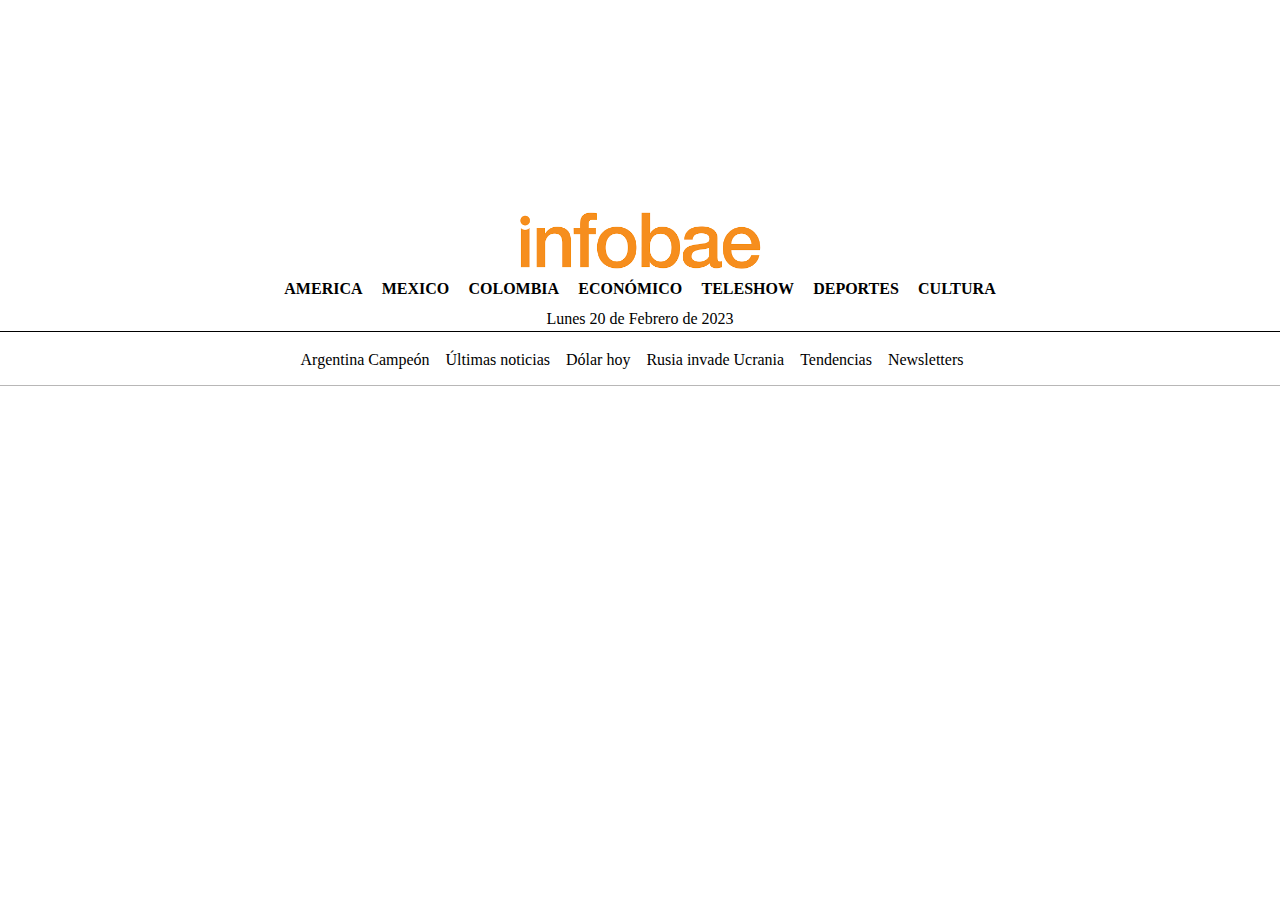
==== index.html @ a61b17af "se mejora" ====
<!DOCTYPE html>
<html lang="en">
  <head>
    <meta charset="UTF-8" />
    <meta http-equiv="X-UA-Compatible" content="IE=edge" />
    <meta name="viewport" content="width=device-width, initial-scale=1.0" />
    <link rel="stylesheet" href="./header.css" />
    <link
      href="https://cdn.jsdelivr.net/npm/bootstrap@5.3.0-alpha1/dist/css/bootstrap.min.css"
      rel="stylesheet"
      integrity="sha384-GLhlTQ8iRABdZLl6O3oVMWSktQOp6b7In1Zl3/Jr59b6EGGoI1aFkw7cmDA6j6gD"
      crossorigin="anonymous"
    />
    <title>Infobae</title>
  </head>

  <body>
    <header>
      <div class="container_header">
        <div class="logo">
          <img src="./assets/images/logo1.png" alt="logo Infobae" id="logo" />
        </div>

        <div class="links_secciones_1">
          <a href="#">AMERICA</a>
          <a href="#">MEXICO</a>
          <a href="#">COLOMBIA</a>
          <a href="#">ECONÓMICO</a>
          <a href="#">TELESHOW</a>
          <a href="#">DEPORTES</a>
          <a href="#">CULTURA</a>
        </div>

        <div class="data_item"><p>Lunes 20 de Febrero de 2023</p></div>

        <div class="links_secciones_2">
          <a href="#">Argentina Campeón</a>
          <a href="#">Últimas noticias</a>
          <a href="#">Dólar hoy</a>
          <a href="#">Rusia invade Ucrania</a>
          <a href="#">Tendencias</a>
          <a href="#">Newsletters</a>
        </div>
      </div>
    </header>

    <body>
      <script
        src="https://cdn.jsdelivr.net/npm/bootstrap@5.3.0-alpha1/dist/js/bootstrap.bundle.min.js"
        integrity="sha384-w76AqPfDkMBDXo30jS1Sgez6pr3x5MlQ1ZAGC+nuZB+EYdgRZgiwxhTBTkF7CXvN"
        crossorigin="anonymous"
      ></script>
    </body>
  </body>
  <footer></footer>
</html>
---- header.css ----
* {
  margin: 0;
  padding: 0;
  box-sizing: border-box;
}
/* header {
  display: flex;
  flex-direction: column;
  align-items: end;
  justify-content: end;
}
*/
.container_header {
  display: flex;
  flex-direction: column;
}
.links_secciones_1 {
  display: flex;
  flex-direction: row;
  text-align: center;
  justify-content: center;
}
.links_secciones_1 > a {
  text-align: center;
  color: black;
  text-decoration: none;
  margin: 0.6rem;
  font-weight: 600;
}
.logo {
  height: 30vh;
  display: flex;
  flex-direction: row;
  justify-content: center;
  align-items: end;
}
#logo {
  width: 250px;
}

.links_secciones_2 {
  display: flex;
  justify-content: center;
  border-bottom: 1px solid rgb(184, 183, 183);
  margin-top: 1.2rem;
}

.links_secciones_2 > a {
  text-decoration: none;
  color: black;
  margin-right: 1rem;
  margin-bottom: 1rem;
}
.data_item {
  display: flex;
  justify-content: center;

  line-height: 1.5rem;
  border-bottom: 1px solid black;
}
.data_item > p {
  margin-bottom: 0;
}
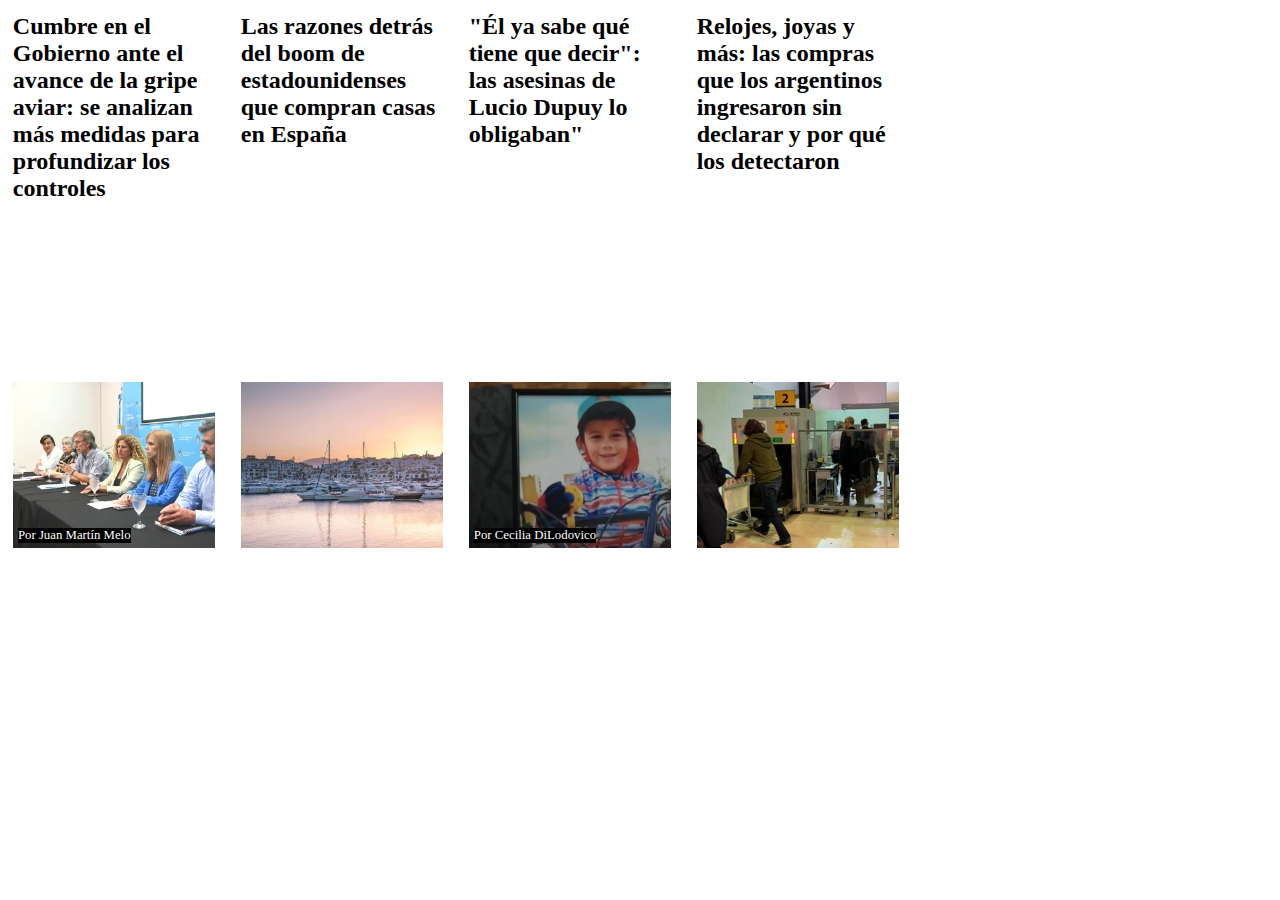
==== commit 3f61880e: "Primera subida de rama" ====
--- a/index.html
+++ b/index.html
@@ -1,56 +1,61 @@
 <!DOCTYPE html>
 <html lang="en">
-  <head>
-    <meta charset="UTF-8" />
-    <meta http-equiv="X-UA-Compatible" content="IE=edge" />
-    <meta name="viewport" content="width=device-width, initial-scale=1.0" />
-    <link rel="stylesheet" href="./header.css" />
-    <link
-      href="https://cdn.jsdelivr.net/npm/bootstrap@5.3.0-alpha1/dist/css/bootstrap.min.css"
-      rel="stylesheet"
-      integrity="sha384-GLhlTQ8iRABdZLl6O3oVMWSktQOp6b7In1Zl3/Jr59b6EGGoI1aFkw7cmDA6j6gD"
-      crossorigin="anonymous"
-    />
-    <title>Infobae</title>
-  </head>
+<head>
+    <meta charset="UTF-8">
+    <meta http-equiv="X-UA-Compatible" content="IE=edge">
+    <meta name="viewport" content="width=device-width, initial-scale=1.0">
+    <title>Document</title>
+    <link rel="stylesheet" href="./assets/css/azores.css">
+</head>
+<body>
+    <header></header>
+    <main>
+        <section>
+           <h2 class="nada">Nada</h2>
+          <article>
+            <a href="https://www.infobae.com/economia/campo/2023/02/20/cumbre-en-el-gobierno-ante-el-avance-de-la-gripe-aviar-se-analizan-mas-medidas-para-profundizar-los-controles/">
+            <h2>
+                Cumbre en el Gobierno ante el avance de la gripe aviar: se analizan 
+                más medidas para profundizar los controles
+            </h2>
+            </a>
+        <a href="https://www.infobae.com/economia/campo/2023/02/20/cumbre-en-el-gobierno-ante-el-avance-de-la-gripe-aviar-se-analizan-mas-medidas-para-profundizar-los-controles/">
+            <p class="im1"><span> Por Juan Martín Melo</span>
+            </p>
+        </a>
+          </article>
 
-  <body>
-    <header>
-      <div class="container_header">
-        <div class="logo">
-          <img src="./assets/images/logo1.png" alt="logo Infobae" id="logo" />
-        </div>
+           <article>       
+            <a href="https://www.infobae.com/estados-unidos/2023/02/20/las-razones-detras-del-boom-de-estadounidenses-que-compran-casas-en-espana/">     
+            <h2>Las razones detrás del boom de estadounidenses que compran casas en España
 
-        <div class="links_secciones_1">
-          <a href="#">AMERICA</a>
-          <a href="#">MEXICO</a>
-          <a href="#">COLOMBIA</a>
-          <a href="#">ECONÓMICO</a>
-          <a href="#">TELESHOW</a>
-          <a href="#">DEPORTES</a>
-          <a href="#">CULTURA</a>
-        </div>
+            </h2>
+            </a>
+            <a href="https://www.infobae.com/estados-unidos/2023/02/20/las-razones-detras-del-boom-de-estadounidenses-que-compran-casas-en-espana/">     
+            <p class="im3"></p></a>
+           </article>
+         
+          <article>
+           
+           <a href="https://www.infobae.com/sociedad/policiales/2023/02/20/el-ya-sabe-que-tiene-que-decir-las-asesinas-de-lucio-dupuy-lo-obligaban-a-mentir-sobre-los-moretones-que-le-dejaban/">
+              <h2 >"Él ya sabe qué tiene que decir": las asesinas de Lucio Dupuy lo obligaban"</h2></a>
+                <a href="https://www.infobae.com/sociedad/policiales/2023/02/20/el-ya-sabe-que-tiene-que-decir-las-asesinas-de-lucio-dupuy-lo-obligaban-a-mentir-sobre-los-moretones-que-le-dejaban/">
+                <p class="im2"><span>Por Cecilia DiLodovico</span></p> 
+              
+            </a>          
+         </article>
 
-        <div class="data_item"><p>Lunes 20 de Febrero de 2023</p></div>
-
-        <div class="links_secciones_2">
-          <a href="#">Argentina Campeón</a>
-          <a href="#">Últimas noticias</a>
-          <a href="#">Dólar hoy</a>
-          <a href="#">Rusia invade Ucrania</a>
-          <a href="#">Tendencias</a>
-          <a href="#">Newsletters</a>
-        </div>
-      </div>
-    </header>
-
-    <body>
-      <script
-        src="https://cdn.jsdelivr.net/npm/bootstrap@5.3.0-alpha1/dist/js/bootstrap.bundle.min.js"
-        integrity="sha384-w76AqPfDkMBDXo30jS1Sgez6pr3x5MlQ1ZAGC+nuZB+EYdgRZgiwxhTBTkF7CXvN"
-        crossorigin="anonymous"
-      ></script>
-    </body>
-  </body>
-  <footer></footer>
-</html>
+         <article>   
+            <a href="https://www.infobae.com/economia/2023/02/20/relojes-cartier-joyas-y-mas-las-compras-que-delataron-a-argentinos-que-intentaron-pasar-bienes-sin-declarar-y-por-que-los-detectaron/">         
+            <h2>Relojes, joyas y más: las compras que los argentinos ingresaron sin declarar 
+                y por qué los detectaron</h2></a>
+                <a href="https://www.infobae.com/economia/2023/02/20/relojes-cartier-joyas-y-mas-las-compras-que-delataron-a-argentinos-que-intentaron-pasar-bienes-sin-declarar-y-por-que-los-detectaron/">         
+                <p class="im4"></p>
+                </a>
+         </article>
+       
+        </section>
+        <aside></aside>
+    </main>
+</body>
+</html>--- a/assets/css/azores.css
+++ b/assets/css/azores.css
@@ -0,0 +1,289 @@
+*{
+    padding: 0;
+    margin: 0;
+    box-sizing: border-box;
+}
+
+section{
+    width: 85%;
+    display: flex;
+    flex-direction: row;
+    flex-wrap: nowrap;
+}
+
+article{
+    width: 18.6%;
+    display: inline-block;
+    height: 75vh;
+    margin: 1vw;
+    
+    
+}
+
+h2{
+    vertical-align: top;
+    height: 41vh;
+    
+}
+.nada{
+    display: none;
+}
+
+article>p{
+    display: inline;
+    background-color: black;
+    color: white;
+    margin: 0;
+    font-family: Arial, Helvetica, sans-serif;
+    font-weight: bold;
+}
+
+.im1{
+    background-image: url("../images/image1.avif");
+    height: 18.5vh;    
+    display: flex;
+    align-items: end;
+    color: white;
+    background-size: cover;
+    text-align: center;
+    justify-content: left;
+    padding: 0.4vw;
+}
+.im2{
+    background-image: url("../images/image2.avif");
+    height: 18.5vh;    
+    display: flex;
+    align-items: end;
+    color: white;
+    background-size: cover;
+    justify-content: left;
+    padding: 0.4vw;
+}
+span{
+    background-color: black;
+    text-align: left;
+    font-size: 0.8rem;
+}
+.im3{
+    background-image: url("../images/image3.avif");
+    height: 18.5vh;    
+    display: flex;
+    align-items: end;
+    color: white;
+    background-size: cover;
+    justify-content: left;
+    padding: 0.4vw;
+}
+.im4{
+    background-image: url("../images/image4.avif");
+    height: 18.5vh;
+    
+    display: flex;
+    align-items: end;
+    color: white;
+    background-size: cover;
+    justify-content: left;
+    padding: 0.4vw;
+}
+a{
+    color:black;
+    text-decoration: none;
+}
+
+:active{
+    color: black;
+}
+:visited{
+    color: black;
+}
+
+@media (max-width:992px) {
+    
+   
+section{
+           
+    display: flex;
+    flex-direction: row;
+    flex-wrap: wrap;    
+    width: 100vw;
+   
+}
+
+article{
+    padding-left: 1%;
+    display: inline-block;
+    width: 100%;
+    height: 60vh;
+  
+    margin: 1vw;
+    
+    padding-bottom: 7%;
+   
+}
+
+h2{
+    vertical-align: top;
+    width: 95%;
+    height: 14vh;
+    font-size: 2rem;
+}
+
+article>p{
+    display: inline;
+    background-color: black;
+    color: white;
+    margin: 0;
+    font-family: Arial, Helvetica, sans-serif;
+    font-weight: bold;
+    width: 95%;
+    
+    
+}
+
+.im1{
+    background-image: url("../images/image1.avif");
+    height: 40vh;
+    background-size: cover;
+    display: flex;
+    align-items: end;
+    color: white;
+    background-size: cover;
+    text-align: center;
+}
+.im2{
+    background-image: url("../images/image2.avif");
+    height: 40vh;
+    width: 95%;
+    display: flex;
+    align-items: end;
+    color: white;
+    background-size: cover;
+    justify-content: left;
+    padding: 0.4vw;
+}
+span{
+    background-color: black;
+    text-align: left;
+    font-size: 0.8rem;
+}
+.im3{
+    background-image: url("../images/image3.avif");
+  
+    width: 95%;
+    height: 40vh;
+    display: flex;
+    align-items: end;
+    color: white;
+    background-size: cover;
+    justify-content: left;
+    padding: 0.4vw;
+}
+.im4{
+    background-image: url("../images/image4.avif");
+    height: 40vh;
+    width: 95%;
+    display: flex;
+    align-items: end;
+    color: white;
+    background-size: cover;
+    justify-content: left;
+    padding: 0.4vw;
+}
+}
+aside{
+    width: 1vw;
+}
+@media (max-width:768px) {
+    main{
+        background-color:pink;
+        width: 100%;
+}
+section{
+    width: 100%;
+    display: flex;
+    flex-direction: row;
+    flex-wrap: wrap;    
+    background-color: antiquewhite;
+}
+
+article{
+    
+    display: flex;
+    flex-direction: row;
+    height: 60vh;
+    width: 90%;
+    margin: 1vw;
+    flex-wrap: wrap;
+    
+}
+
+h2{
+    vertical-align: top;
+    width: 95%;
+    height: 20vh;
+}
+
+article>p{
+    display: inline;
+    background-color: black;
+    color: white;
+    margin: 0;
+    font-family: Arial, Helvetica, sans-serif;
+    font-weight: bold;
+    
+    
+}
+
+.im1{
+    background-image: url("../images/image1.avif");
+    height: 40vh;
+    width: 95%;
+    display: flex;
+    align-items: end;
+    color: white;
+    background-size: cover;
+    text-align: center;
+}
+.im2{
+    background-image: url("../images/image2.avif");
+    height: 40vh;
+    width: 95%;
+    display: flex;
+    align-items: end;
+    color: white;
+    background-size: cover;
+    justify-content: left;
+    padding: 0.4vw;
+}
+span{
+    background-color: black;
+    text-align: left;
+    font-size: 0.8rem;
+}
+.im3{
+    background-image: url("../images/image3.avif");
+  
+    width: 95%;
+    height: 40vh;
+    display: flex;
+    align-items: end;
+    color: white;
+    background-size: cover;
+    justify-content: left;
+    padding: 0.4vw;
+}
+.im4{
+    background-image: url("../images/image4.avif");
+    height: 40vh;
+    width: 95%;
+    display: flex;
+    align-items: end;
+    color: white;
+    background-size: cover;
+    justify-content: left;
+    padding: 0.4vw;
+}
+}
+aside{
+    width: 1vw;
+}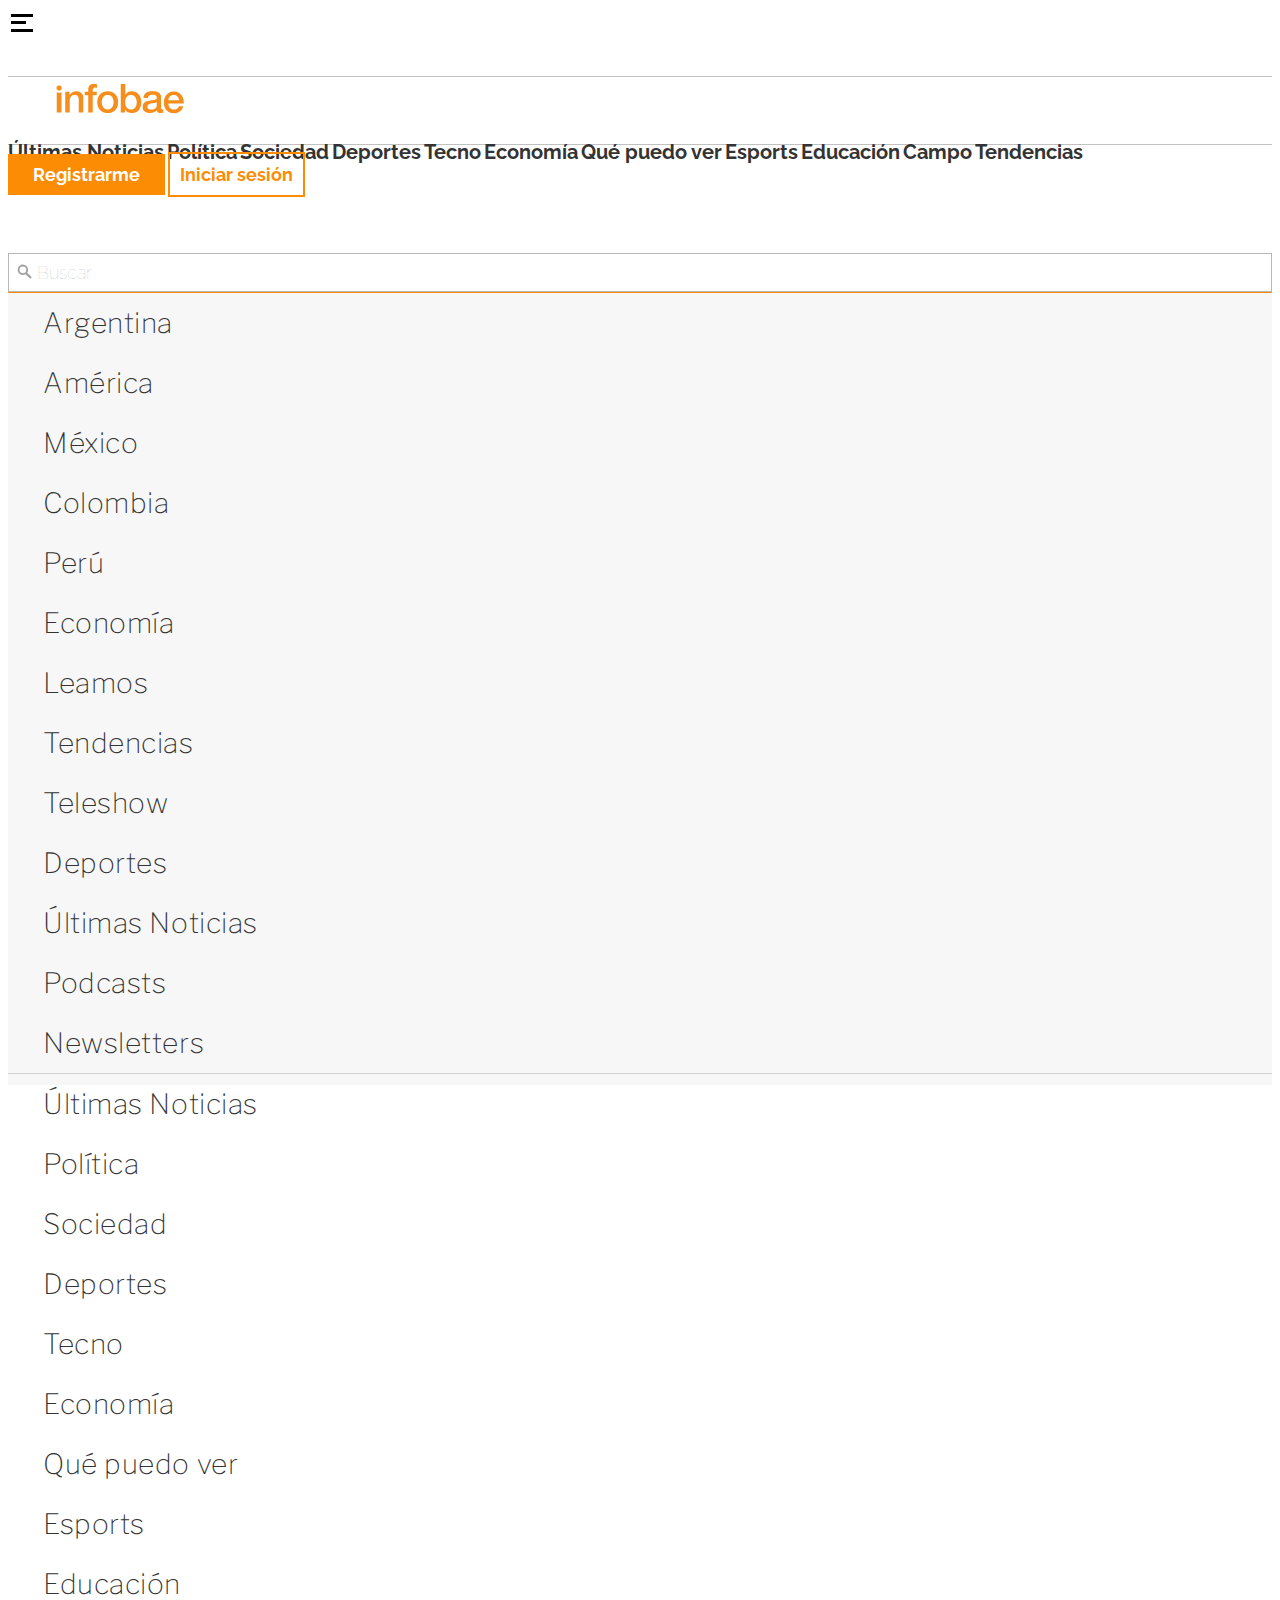
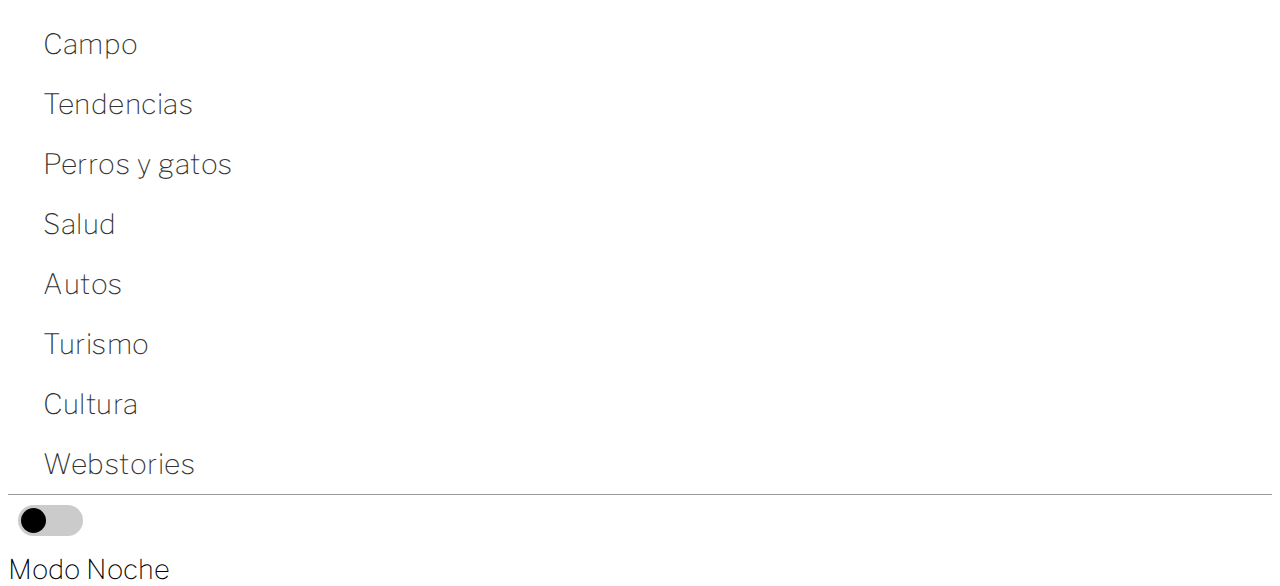
==== commit affdc68e: "Merge branch 'main' into lopez" ====
--- a/index.html
+++ b/index.html
@@ -1,61 +1,113 @@
 <!DOCTYPE html>
-<html lang="en">
+<html lang="es">
 <head>
     <meta charset="UTF-8">
     <meta http-equiv="X-UA-Compatible" content="IE=edge">
     <meta name="viewport" content="width=device-width, initial-scale=1.0">
-    <title>Document</title>
-    <link rel="stylesheet" href="./assets/css/azores.css">
+    <title>Hacemos periodismo - Infobae</title>
+    <link rel="shortcut icon" href="./img/favicon.ico" type="image/x-icon">
+    <link href="https://cdn.jsdelivr.net/npm/bootstrap@5.3.0-alpha1/dist/css/bootstrap.min.css" rel="stylesheet" integrity="sha384-GLhlTQ8iRABdZLl6O3oVMWSktQOp6b7In1Zl3/Jr59b6EGGoI1aFkw7cmDA6j6gD" crossorigin="anonymous">
+    <link rel="stylesheet" href="./css/nav.css">
 </head>
 <body>
+    <nav class="container-fluid sticky-top row justify-content-evenly flex-wrap col">
+        <div class="container-button mt-2 col-1 d-flex align-items-center justify-content-center">
+            <input type="checkbox" id="btn-menu" data-bs-toggle="offcanvas" data-bs-target="#offcanvas">
+            <label for="btn-menu" class="lbl-menu">
+                <span id="spn1"></span>
+                <span id="spn2"></span>
+                <span id="spn3"></span>
+            </label>
+        </div>
+        
+        <figure class="col-1 d-flex align-items-center mt-2">
+            <img alt="Infobae" class="logo-image" src="./img/infobae-nav.png">
+        </figure>
+
+        <div class="p-0 col-8 d-flex align-items-center justify-content-evenly">
+            <a href="#">Últimas Noticias</a>
+            <a href="#">Política</a>
+            <a href="#">Sociedad</a>
+            <a href="#">Deportes</a>
+            <a href="#">Tecno</a>
+            <a href="#">Economía</a>
+            <a href="#">Qué puedo ver</a>
+            <a href="#">Esports</a>
+            <a href="#">Educación</a>
+            <a href="#">Campo</a>
+            <a href="#">Tendencias</a>
+        </div>
+
+        <div class="col-2 d-flex justify-content-between align-items-center">
+            <a class="btn" href="#" id="registrar-1">Registrarme</a>
+            <a class="btn" href="#" id="registrar-2">Iniciar sesión</a>
+        </div>
+
+        <div class="offcanvas offcanvas-start d-flex" data-bs-scroll="true" data-bs-backdrop="false" tabindex="-1" id="offcanvas">
+            <div class="offcanvas-header py-4 mx-4">
+                <a href="#" class="searcher">
+                    <div>
+                        <span>
+                            <svg id="search-icon" data-name="search-icon" xmlns="http://www.w3.org/2000/svg" viewBox="0 0 30 30"><path d="M20.35,17.59a10.43,10.43,0,1,0-3.21,3l7.7,7.65a2.19,2.19,0,1,0, 3.17-3l-.08-.07Zm-8.53.72a6.74,6.74,0,1,1,6.74-6.75,6.74,6.74,0,0,1-6.74,6.75Zm0,0"></path></svg>
+                        </span>
+                        Buscar
+                    </div>
+                </a>
+            </div>
+            
+            <div class="offcanvas-body p-0 m-0">
+                <a class="item" href="https://www.infobae.com/?noredirect" rel="noopener noreferrer">Argentina</a>
+                <a class="item" href="https://www.infobae.com/america/"rel="noopener noreferrer">América</a>
+                <a class="item" href="https://www.infobae.com/mexico/"rel="noopener noreferrer">México</a>
+                <a class="item" href="https://www.infobae.com/colombia/"rel="noopener noreferrer">Colombia</a>
+                <a class="item" href="https://www.infobae.com/peru/"rel="noopener noreferrer">Perú</a>                    
+                <a class="item" href="https://www.infobae.com/economia/"rel="noopener noreferrer">Economía</a>
+                <a class="item" href="https://www.infobae.com/leamos/"rel="noopener noreferrer">Leamos</a>
+                <a class="item" href="https://www.infobae.com/tendencias/"rel="noopener noreferrer">Tendencias</a>
+                <a class="item" href="https://www.infobae.com/teleshow/"rel="noopener noreferrer">Teleshow</a>
+                <a class="item" href="https://www.infobae.com/deportes/"rel="noopener noreferrer">Deportes</a>
+                <a class="item" href="https://www.infobae.com/ultimas-noticias/"rel="noopener noreferrer">Últimas Noticias</a>
+                <a class="item" href="https://www.infobae.com/podcasts/"rel="noopener noreferrer">Podcasts</a>
+                <a class="item" href="https://www.infobae.com/newsletters/"rel="noopener noreferrer">Newsletters</a>
+                <a class="item border-link" href="https://www.infobae.com/ultimas-noticias/"rel="noopener noreferrer">Últimas Noticias</a>
+                <a class="item" href="https://www.infobae.com/politica/"rel="noopener noreferrer">Política</a>
+                <a class="item" href="https://www.infobae.com/sociedad/"rel="noopener noreferrer">Sociedad</a>
+                <a class="item" href="https://www.infobae.com/deportes/"rel="noopener noreferrer">Deportes</a>
+                <a class="item" href="https://www.infobae.com/tecno/"rel="noopener noreferrer">Tecno</a>
+                <a class="item" href="https://www.infobae.com/economia/"rel="noopener noreferrer">Economía</a>
+                <a class="item" href="https://www.infobae.com/que-puedo-ver/"rel="noopener noreferrer">Qué puedo ver</a>
+                <a class="item" href="https://www.infobae.com/latinpower/"rel="noopener noreferrer">Esports</a>
+                <a class="item" href="https://www.infobae.com/educacion/"rel="noopener noreferrer">Educación</a>
+                <a class="item" href="https://www.infobae.com/economia/campo/"rel="noopener noreferrer">Campo</a>
+                <a class="item" href="https://www.infobae.com/tendencias/"rel="noopener noreferrer">Tendencias</a>
+                <a class="item" href="https://www.infobae.com/america/perrosygatos/"rel="noopener noreferrer">Perros y gatos</a>
+                <a class="item" href="https://www.infobae.com/salud/"rel="noopener noreferrer">Salud</a>
+                <a class="item" href="https://www.infobae.com/autos/"rel="noopener noreferrer">Autos</a>
+                <a class="item" href="https://www.infobae.com/turismo/"rel="noopener noreferrer">Turismo</a>                    
+                <a class="item" href="https://www.infobae.com/cultura/"rel="noopener noreferrer">Cultura</a>
+                <a class="item" href="https://www.infobae.com/webstories/"rel="noopener noreferrer">Webstories</a>
+            </div>
+        
+            <div class="offcanvas-footer d-flex align-items-center ps-4">
+                <div class="dark-btn">
+                    <input type="checkbox" id="btn-switch">
+                    <label class="lbl-switch" for="btn-switch"></label>
+                </div>
+                <span>Modo Noche</span>
+            </div>
+        </div>
+    </nav>
+
     <header></header>
-    <main>
-        <section>
-           <h2 class="nada">Nada</h2>
-          <article>
-            <a href="https://www.infobae.com/economia/campo/2023/02/20/cumbre-en-el-gobierno-ante-el-avance-de-la-gripe-aviar-se-analizan-mas-medidas-para-profundizar-los-controles/">
-            <h2>
-                Cumbre en el Gobierno ante el avance de la gripe aviar: se analizan 
-                más medidas para profundizar los controles
-            </h2>
-            </a>
-        <a href="https://www.infobae.com/economia/campo/2023/02/20/cumbre-en-el-gobierno-ante-el-avance-de-la-gripe-aviar-se-analizan-mas-medidas-para-profundizar-los-controles/">
-            <p class="im1"><span> Por Juan Martín Melo</span>
-            </p>
-        </a>
-          </article>
+    <main></main>
+    <footer></footer>
 
-           <article>       
-            <a href="https://www.infobae.com/estados-unidos/2023/02/20/las-razones-detras-del-boom-de-estadounidenses-que-compran-casas-en-espana/">     
-            <h2>Las razones detrás del boom de estadounidenses que compran casas en España
-
-            </h2>
-            </a>
-            <a href="https://www.infobae.com/estados-unidos/2023/02/20/las-razones-detras-del-boom-de-estadounidenses-que-compran-casas-en-espana/">     
-            <p class="im3"></p></a>
-           </article>
-         
-          <article>
-           
-           <a href="https://www.infobae.com/sociedad/policiales/2023/02/20/el-ya-sabe-que-tiene-que-decir-las-asesinas-de-lucio-dupuy-lo-obligaban-a-mentir-sobre-los-moretones-que-le-dejaban/">
-              <h2 >"Él ya sabe qué tiene que decir": las asesinas de Lucio Dupuy lo obligaban"</h2></a>
-                <a href="https://www.infobae.com/sociedad/policiales/2023/02/20/el-ya-sabe-que-tiene-que-decir-las-asesinas-de-lucio-dupuy-lo-obligaban-a-mentir-sobre-los-moretones-que-le-dejaban/">
-                <p class="im2"><span>Por Cecilia DiLodovico</span></p> 
-              
-            </a>          
-         </article>
-
-         <article>   
-            <a href="https://www.infobae.com/economia/2023/02/20/relojes-cartier-joyas-y-mas-las-compras-que-delataron-a-argentinos-que-intentaron-pasar-bienes-sin-declarar-y-por-que-los-detectaron/">         
-            <h2>Relojes, joyas y más: las compras que los argentinos ingresaron sin declarar 
-                y por qué los detectaron</h2></a>
-                <a href="https://www.infobae.com/economia/2023/02/20/relojes-cartier-joyas-y-mas-las-compras-que-delataron-a-argentinos-que-intentaron-pasar-bienes-sin-declarar-y-por-que-los-detectaron/">         
-                <p class="im4"></p>
-                </a>
-         </article>
-       
-        </section>
-        <aside></aside>
-    </main>
+    <script src="https://cdn.jsdelivr.net/npm/bootstrap@5.3.0-alpha1/dist/js/bootstrap.bundle.min.js" integrity="sha384-w76AqPfDkMBDXo30jS1Sgez6pr3x5MlQ1ZAGC+nuZB+EYdgRZgiwxhTBTkF7CXvN" crossorigin="anonymous"></script>
+</head>
+<body>
+    <nav></nav>
+    <header></header>
+    <main></main>
+    <footer></footer>
 </body>
 </html>--- a/css/nav.css
+++ b/css/nav.css
@@ -0,0 +1,193 @@
+@import url('https://fonts.googleapis.com/css2?family=Libre+Franklin&family=Raleway:wght@700&display=swap');
+
+nav {
+    font-family: 'Libre Franklin', sans-serif;
+    border-bottom: solid rgb(49, 49, 49, 0.3) 1px;
+    height: 7.5vh;
+}
+
+nav a {
+    color: #333333;
+    text-decoration: none;
+    font-size: 1.25rem;
+    font-weight: bolder;
+    font-family: 'Raleway', sans-serif;
+}
+
+.offcanvas {
+    height: 92.5vh !important;
+    margin-top: 7.5vh;
+    background: #88858511;
+    padding: 0;
+}
+
+.container-button {
+    height: 54px;
+    width: 54px;
+}
+
+.lbl-menu {
+    width: 40px;
+    height: 30px;
+    position: relative;
+    cursor: pointer;
+    transform: scale(1.2);
+}
+
+.lbl-menu #spn1,
+#spn2,
+#spn3 {
+    position: absolute;
+    content: '';
+    background: black;
+    width: 22px;
+    height: 3px;
+    transition: all 400ms ease;
+}
+
+#spn1 {
+    top: 6px;
+    left: 3px;
+}
+
+#spn2 {
+    top: 13px;
+    width: 15px;
+    left: 3px;
+}
+
+#spn3 {
+    top: 21px;
+    left: 3px;
+}
+
+#btn-menu {
+    display: none;
+}
+
+#btn-menu:checked~.lbl-menu #spn1 {
+    transform: rotate(140deg);
+    top: 10px;
+}
+
+#btn-menu:checked~.lbl-menu #spn2 {
+    opacity: 0;
+}
+
+#btn-menu:checked~.lbl-menu #spn3 {
+    transform: rotate(-140deg);
+    top: 10px;
+}
+
+#registrar-1,
+#registrar-2 {
+    font-size: 1.1rem;
+    border-radius: 0;
+    font-weight: bolder;
+}
+
+#registrar-1 {
+    background-color: #fc8c04;
+    color: white;
+    padding: 10px 25px 10px 25px;
+}
+
+#registrar-2 {
+    color: #fc8c04;
+    border: #fc8c04 solid 2px;
+    padding: 10px;
+}
+
+.searcher {
+    width: 100%;
+}
+
+.searcher div {
+    background-color: white;
+    border: #3333335a solid 1px;
+    padding: 0.5rem;
+    color: #3333335a;
+    font-size: large;
+    font-weight: 100;
+}
+
+.offcanvas-header {
+    border-bottom: #fc8c04 solid 1px;
+}
+
+#search-icon {
+    width: 15px;
+    height: 15px;
+    fill: #a0a0a0;
+}
+
+.item {
+    font-family: 'Libre Franklin', sans-serif;
+    letter-spacing: .02em;
+    text-align: left;
+    box-sizing: border-box;
+    color: #333;
+    display: block;
+    font-weight: 10;
+    font-size: 28px;
+    line-height: 30px;
+    margin-left: 0;
+    padding-bottom: 15px;
+    padding-left: 35px;
+    padding-top: 15px;
+    text-decoration: none;
+    width: 100%;
+}
+
+.item:hover {
+    background-color: #fc8c04;
+}
+
+.border-link {
+    border-top: #a0a0a06e solid 1px;
+}
+
+.dark-btn {
+    margin: 10px;
+}
+
+.lbl-switch {
+    display: inline-block;
+    width: 65px;
+    height: 31px;
+    background-color: #aaaaaa9d;
+    border-radius: 100px;
+    position: relative;
+    cursor: pointer;
+}
+
+#btn-switch:checked~ .lbl-switch {
+    background: #fc8c04;
+}
+
+#btn-switch:checked~ .lbl-switch::after {
+    background: white;
+    left: 36px;
+}
+
+.lbl-switch::after {
+    position: absolute;
+    content: '';
+    width: 25px;
+    height: 25px;
+    background: black;
+    border-radius: 100px;
+    top: 3px;
+    left: 3px;
+    transition: 0.3s;
+}
+
+#btn-switch {
+    display: none;
+}
+
+.offcanvas-footer {
+    border-top: rgb(49, 49, 49, 0.5) solid 1px;
+    font-size: 1.7rem;
+    font-weight: 10;
+}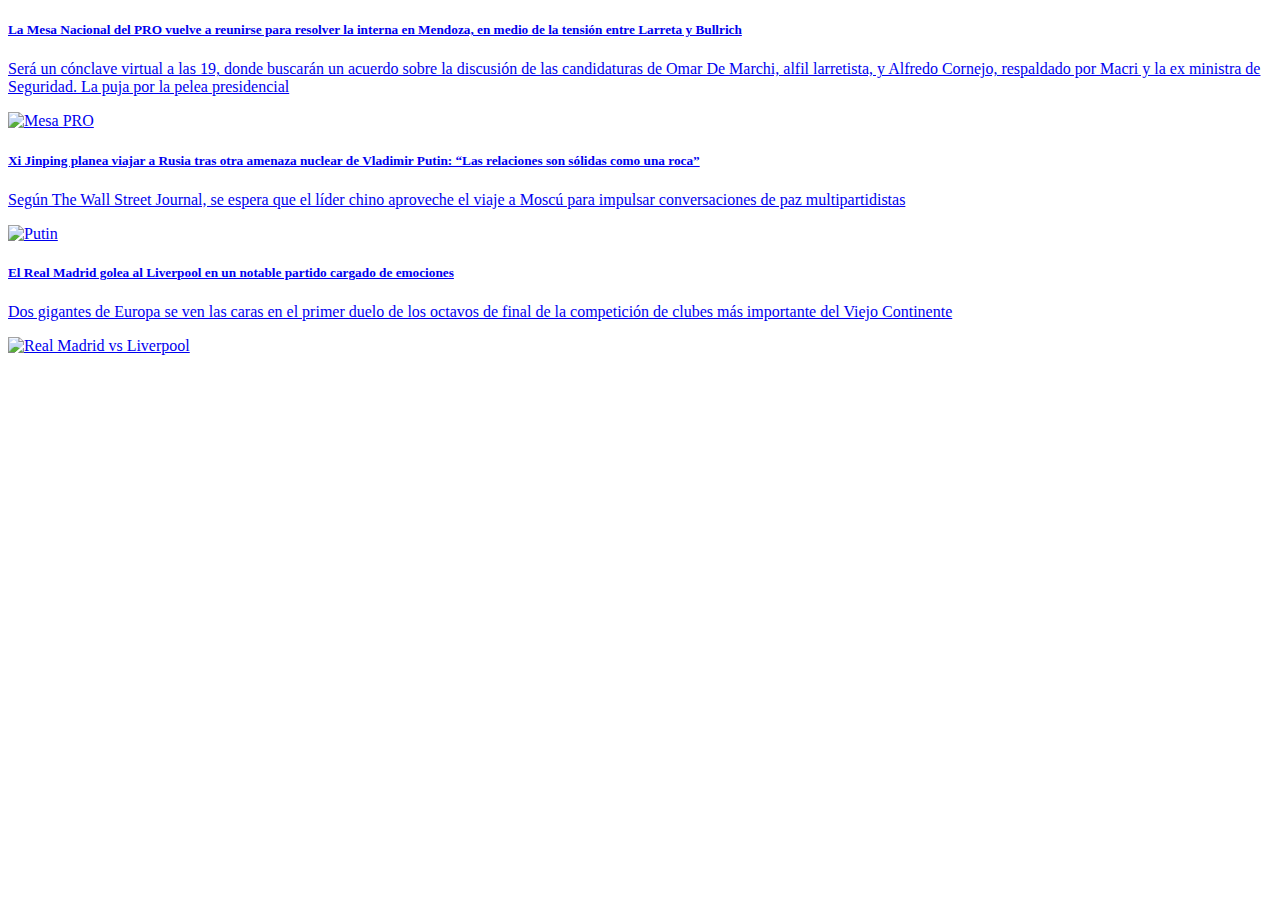
==== commit b42b9743: "Body -> main -> imagen 3" ====
--- a/index.html
+++ b/index.html
@@ -1,113 +1,69 @@
 <!DOCTYPE html>
 <html lang="es">
+
 <head>
     <meta charset="UTF-8">
     <meta http-equiv="X-UA-Compatible" content="IE=edge">
     <meta name="viewport" content="width=device-width, initial-scale=1.0">
     <title>Hacemos periodismo - Infobae</title>
-    <link rel="shortcut icon" href="./img/favicon.ico" type="image/x-icon">
-    <link href="https://cdn.jsdelivr.net/npm/bootstrap@5.3.0-alpha1/dist/css/bootstrap.min.css" rel="stylesheet" integrity="sha384-GLhlTQ8iRABdZLl6O3oVMWSktQOp6b7In1Zl3/Jr59b6EGGoI1aFkw7cmDA6j6gD" crossorigin="anonymous">
-    <link rel="stylesheet" href="./css/nav.css">
+    <link href="https://cdn.jsdelivr.net/npm/bootstrap@5.3.0-alpha1/dist/css/bootstrap.min.css" rel="stylesheet"
+        integrity="sha384-GLhlTQ8iRABdZLl6O3oVMWSktQOp6b7In1Zl3/Jr59b6EGGoI1aFkw7cmDA6j6gD" crossorigin="anonymous">
 </head>
-<body>
-    <nav class="container-fluid sticky-top row justify-content-evenly flex-wrap col">
-        <div class="container-button mt-2 col-1 d-flex align-items-center justify-content-center">
-            <input type="checkbox" id="btn-menu" data-bs-toggle="offcanvas" data-bs-target="#offcanvas">
-            <label for="btn-menu" class="lbl-menu">
-                <span id="spn1"></span>
-                <span id="spn2"></span>
-                <span id="spn3"></span>
-            </label>
-        </div>
-        
-        <figure class="col-1 d-flex align-items-center mt-2">
-            <img alt="Infobae" class="logo-image" src="./img/infobae-nav.png">
-        </figure>
 
-        <div class="p-0 col-8 d-flex align-items-center justify-content-evenly">
-            <a href="#">Últimas Noticias</a>
-            <a href="#">Política</a>
-            <a href="#">Sociedad</a>
-            <a href="#">Deportes</a>
-            <a href="#">Tecno</a>
-            <a href="#">Economía</a>
-            <a href="#">Qué puedo ver</a>
-            <a href="#">Esports</a>
-            <a href="#">Educación</a>
-            <a href="#">Campo</a>
-            <a href="#">Tendencias</a>
-        </div>
-
-        <div class="col-2 d-flex justify-content-between align-items-center">
-            <a class="btn" href="#" id="registrar-1">Registrarme</a>
-            <a class="btn" href="#" id="registrar-2">Iniciar sesión</a>
-        </div>
-
-        <div class="offcanvas offcanvas-start d-flex" data-bs-scroll="true" data-bs-backdrop="false" tabindex="-1" id="offcanvas">
-            <div class="offcanvas-header py-4 mx-4">
-                <a href="#" class="searcher">
-                    <div>
-                        <span>
-                            <svg id="search-icon" data-name="search-icon" xmlns="http://www.w3.org/2000/svg" viewBox="0 0 30 30"><path d="M20.35,17.59a10.43,10.43,0,1,0-3.21,3l7.7,7.65a2.19,2.19,0,1,0, 3.17-3l-.08-.07Zm-8.53.72a6.74,6.74,0,1,1,6.74-6.75,6.74,6.74,0,0,1-6.74,6.75Zm0,0"></path></svg>
-                        </span>
-                        Buscar
-                    </div>
-                </a>
-            </div>
-            
-            <div class="offcanvas-body p-0 m-0">
-                <a class="item" href="https://www.infobae.com/?noredirect" rel="noopener noreferrer">Argentina</a>
-                <a class="item" href="https://www.infobae.com/america/"rel="noopener noreferrer">América</a>
-                <a class="item" href="https://www.infobae.com/mexico/"rel="noopener noreferrer">México</a>
-                <a class="item" href="https://www.infobae.com/colombia/"rel="noopener noreferrer">Colombia</a>
-                <a class="item" href="https://www.infobae.com/peru/"rel="noopener noreferrer">Perú</a>                    
-                <a class="item" href="https://www.infobae.com/economia/"rel="noopener noreferrer">Economía</a>
-                <a class="item" href="https://www.infobae.com/leamos/"rel="noopener noreferrer">Leamos</a>
-                <a class="item" href="https://www.infobae.com/tendencias/"rel="noopener noreferrer">Tendencias</a>
-                <a class="item" href="https://www.infobae.com/teleshow/"rel="noopener noreferrer">Teleshow</a>
-                <a class="item" href="https://www.infobae.com/deportes/"rel="noopener noreferrer">Deportes</a>
-                <a class="item" href="https://www.infobae.com/ultimas-noticias/"rel="noopener noreferrer">Últimas Noticias</a>
-                <a class="item" href="https://www.infobae.com/podcasts/"rel="noopener noreferrer">Podcasts</a>
-                <a class="item" href="https://www.infobae.com/newsletters/"rel="noopener noreferrer">Newsletters</a>
-                <a class="item border-link" href="https://www.infobae.com/ultimas-noticias/"rel="noopener noreferrer">Últimas Noticias</a>
-                <a class="item" href="https://www.infobae.com/politica/"rel="noopener noreferrer">Política</a>
-                <a class="item" href="https://www.infobae.com/sociedad/"rel="noopener noreferrer">Sociedad</a>
-                <a class="item" href="https://www.infobae.com/deportes/"rel="noopener noreferrer">Deportes</a>
-                <a class="item" href="https://www.infobae.com/tecno/"rel="noopener noreferrer">Tecno</a>
-                <a class="item" href="https://www.infobae.com/economia/"rel="noopener noreferrer">Economía</a>
-                <a class="item" href="https://www.infobae.com/que-puedo-ver/"rel="noopener noreferrer">Qué puedo ver</a>
-                <a class="item" href="https://www.infobae.com/latinpower/"rel="noopener noreferrer">Esports</a>
-                <a class="item" href="https://www.infobae.com/educacion/"rel="noopener noreferrer">Educación</a>
-                <a class="item" href="https://www.infobae.com/economia/campo/"rel="noopener noreferrer">Campo</a>
-                <a class="item" href="https://www.infobae.com/tendencias/"rel="noopener noreferrer">Tendencias</a>
-                <a class="item" href="https://www.infobae.com/america/perrosygatos/"rel="noopener noreferrer">Perros y gatos</a>
-                <a class="item" href="https://www.infobae.com/salud/"rel="noopener noreferrer">Salud</a>
-                <a class="item" href="https://www.infobae.com/autos/"rel="noopener noreferrer">Autos</a>
-                <a class="item" href="https://www.infobae.com/turismo/"rel="noopener noreferrer">Turismo</a>                    
-                <a class="item" href="https://www.infobae.com/cultura/"rel="noopener noreferrer">Cultura</a>
-                <a class="item" href="https://www.infobae.com/webstories/"rel="noopener noreferrer">Webstories</a>
-            </div>
-        
-            <div class="offcanvas-footer d-flex align-items-center ps-4">
-                <div class="dark-btn">
-                    <input type="checkbox" id="btn-switch">
-                    <label class="lbl-switch" for="btn-switch"></label>
-                </div>
-                <span>Modo Noche</span>
-            </div>
-        </div>
-    </nav>
-
-    <header></header>
-    <main></main>
-    <footer></footer>
-
-    <script src="https://cdn.jsdelivr.net/npm/bootstrap@5.3.0-alpha1/dist/js/bootstrap.bundle.min.js" integrity="sha384-w76AqPfDkMBDXo30jS1Sgez6pr3x5MlQ1ZAGC+nuZB+EYdgRZgiwxhTBTkF7CXvN" crossorigin="anonymous"></script>
-</head>
 <body>
     <nav></nav>
     <header></header>
-    <main></main>
+    <main class="container">
+        <div class="col-8 d-sm-inline-block">
+            <a href="https://www.infobae.com/politica/2023/02/21/la-mesa-nacional-del-pro-vuelve-a-reunirse-para-resolver-la-interna-en-mendoza-en-medio-de-la-tension-entre-larreta-y-bullrich/"
+                class="card text-decoration-none text-dark">
+                <div class="card-body">
+                    <h5 class="card-title">La Mesa Nacional del PRO vuelve a reunirse para resolver la interna en
+                        Mendoza,
+                        en medio de la tensión entre Larreta y Bullrich</h5>
+                    <p class="card-text">Será un cónclave virtual a las 19, donde buscarán un acuerdo sobre la discusión
+                        de
+                        las candidaturas de Omar De Marchi, alfil larretista, y Alfredo Cornejo, respaldado por Macri y
+                        la
+                        ex ministra de Seguridad. La puja por la pelea presidencial</p>
+                </div>
+                <img src="https://www.infobae.com/new-resizer/gVyZXg-OJK-QVjKtqokCmcCGdpc=/992x558/filters:format(webp):quality(85)/cloudfront-us-east-1.images.arcpublishing.com/infobae/6QM7GQ4PHJAZVE4UCZFLFQSHIE.webp"
+                    class="card-img-bottom" alt="Mesa PRO">
+            </a>
+        </div>
+        <aside class="d-flex d-sm-inline-flex flex-wrap col-8 col-sm-3 gap-3">
+            <a href="https://www.infobae.com/america/mundo/2023/02/21/xi-jinping-planea-viajar-a-rusia-tras-otra-amenaza-nuclear-de-vladimir-putin-las-relaciones-son-solidas-como-una-roca/"
+                class="card text-decoration-none text-dark">
+                <div class="card-body">
+                    <h5 class="card-title">Xi Jinping planea viajar a Rusia tras otra amenaza nuclear de Vladimir
+                        Putin:
+                        “Las relaciones son sólidas como una roca”</h5>
+                    <p class="card-text">Según The Wall Street Journal, se espera que el líder chino aproveche el
+                        viaje
+                        a Moscú para impulsar conversaciones de paz multipartidistas</p>
+                </div>
+                <img src="https://www.infobae.com/new-resizer/EbVlt3YNt3qJSrLiTPAOa85E5nc=/992x661/filters:format(webp):quality(85)/cloudfront-us-east-1.images.arcpublishing.com/infobae/EPPHNNCP34ZT53YF5QMYI2C3LU.jpg"
+                    class="card-img-bottom" alt="Putin">
+            </a>
+            <a href="https://www.infobae.com/deportes/2023/02/21/liverpool-y-real-madrid-se-enfrentan-en-los-octavos-de-final-de-la-champions-league-en-vivo-hora-tv-y-formaciones/"
+                class="card text-decoration-none text-dark">
+                <div class="card-body">
+                    <h5 class="card-title">El Real Madrid golea al Liverpool en un notable partido cargado de
+                        emociones
+                    </h5>
+                    <p class="card-text">Dos gigantes de Europa se ven las caras en el primer duelo de los octavos
+                        de
+                        final de la competición de clubes más importante del Viejo Continente</p>
+                </div>
+                <img src="https://www.infobae.com/new-resizer/7JBtc-lOua7zSMDCi2d3s91n9GA=/420x236/filters:format(webp):quality(85)/cloudfront-us-east-1.images.arcpublishing.com/infobae/W77XYDL76WBLDFEXZTX4YANBMM.jpg"
+                    class="card-img-bottom" alt="Real Madrid vs Liverpool">
+            </a>
+        </aside>
+    </main>
     <footer></footer>
+    <script src="https://cdn.jsdelivr.net/npm/bootstrap@5.3.0-alpha1/dist/js/bootstrap.bundle.min.js"
+        integrity="sha384-w76AqPfDkMBDXo30jS1Sgez6pr3x5MlQ1ZAGC+nuZB+EYdgRZgiwxhTBTkF7CXvN"
+        crossorigin="anonymous"></script>
 </body>
+
 </html>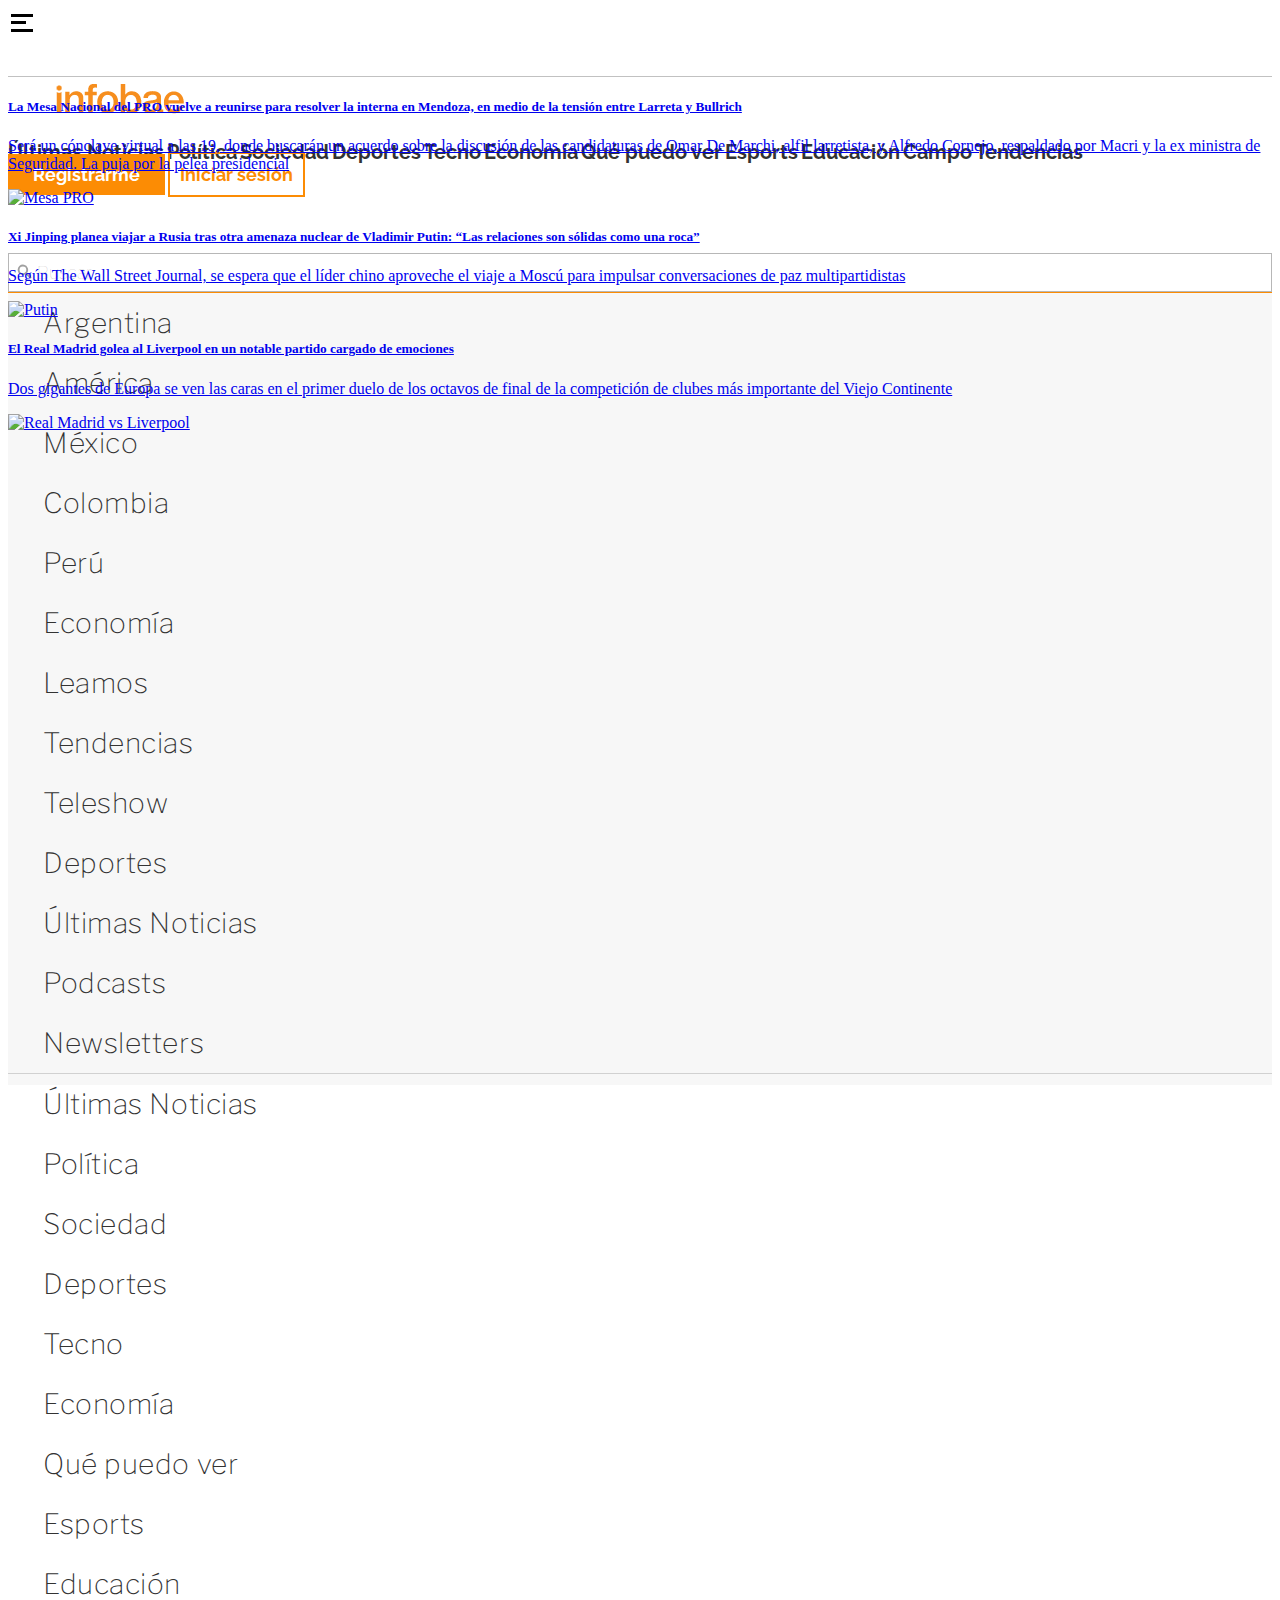
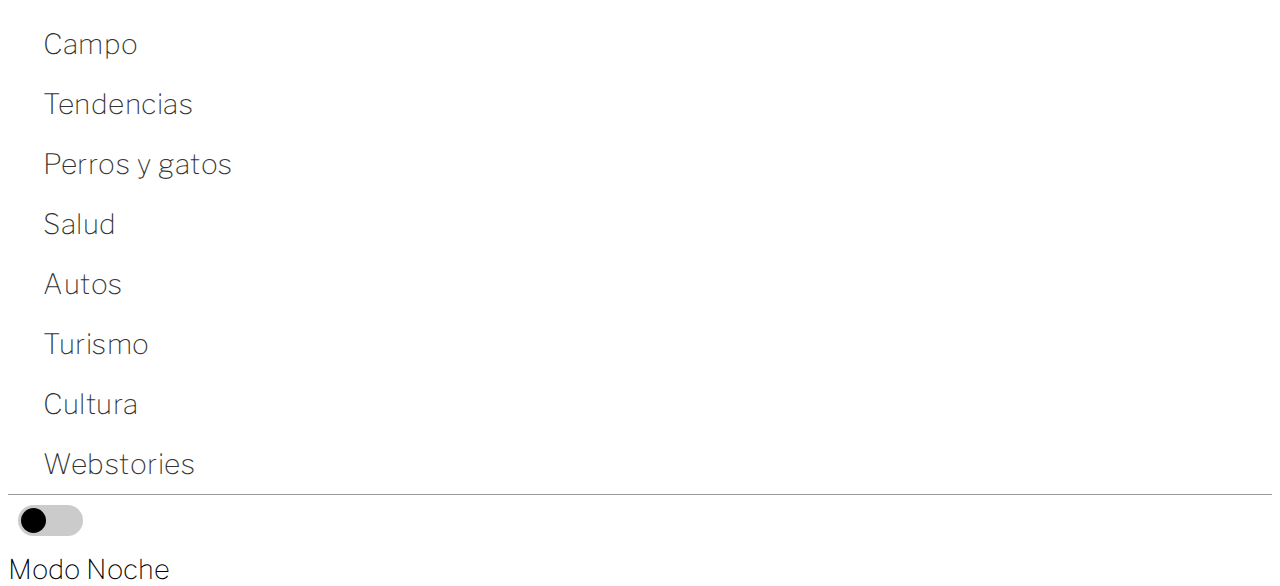
==== commit 725ac43f: "Merge branch 'main' into main3_dominguez" ====
--- a/index.html
+++ b/index.html
@@ -6,13 +6,101 @@
     <meta http-equiv="X-UA-Compatible" content="IE=edge">
     <meta name="viewport" content="width=device-width, initial-scale=1.0">
     <title>Hacemos periodismo - Infobae</title>
-    <link href="https://cdn.jsdelivr.net/npm/bootstrap@5.3.0-alpha1/dist/css/bootstrap.min.css" rel="stylesheet"
-        integrity="sha384-GLhlTQ8iRABdZLl6O3oVMWSktQOp6b7In1Zl3/Jr59b6EGGoI1aFkw7cmDA6j6gD" crossorigin="anonymous">
+    <link rel="shortcut icon" href="./img/favicon.ico" type="image/x-icon">
+    <link href="https://cdn.jsdelivr.net/npm/bootstrap@5.3.0-alpha1/dist/css/bootstrap.min.css" rel="stylesheet" integrity="sha384-GLhlTQ8iRABdZLl6O3oVMWSktQOp6b7In1Zl3/Jr59b6EGGoI1aFkw7cmDA6j6gD" crossorigin="anonymous">
+    <link rel="stylesheet" href="./css/nav.css">
 </head>
+<body>
+    <nav class="container-fluid sticky-top row justify-content-evenly flex-wrap col">
+        <div class="container-button mt-2 col-1 d-flex align-items-center justify-content-center">
+            <input type="checkbox" id="btn-menu" data-bs-toggle="offcanvas" data-bs-target="#offcanvas">
+            <label for="btn-menu" class="lbl-menu">
+                <span id="spn1"></span>
+                <span id="spn2"></span>
+                <span id="spn3"></span>
+            </label>
+        </div>
+        
+        <figure class="col-1 d-flex align-items-center mt-2">
+            <img alt="Infobae" class="logo-image" src="./img/infobae-nav.png">
+        </figure>
 
-<body>
-    <nav></nav>
+        <div class="p-0 col-8 d-flex align-items-center justify-content-evenly">
+            <a href="#">Últimas Noticias</a>
+            <a href="#">Política</a>
+            <a href="#">Sociedad</a>
+            <a href="#">Deportes</a>
+            <a href="#">Tecno</a>
+            <a href="#">Economía</a>
+            <a href="#">Qué puedo ver</a>
+            <a href="#">Esports</a>
+            <a href="#">Educación</a>
+            <a href="#">Campo</a>
+            <a href="#">Tendencias</a>
+        </div>
+
+        <div class="col-2 d-flex justify-content-between align-items-center">
+            <a class="btn" href="#" id="registrar-1">Registrarme</a>
+            <a class="btn" href="#" id="registrar-2">Iniciar sesión</a>
+        </div>
+
+        <div class="offcanvas offcanvas-start d-flex" data-bs-scroll="true" data-bs-backdrop="false" tabindex="-1" id="offcanvas">
+            <div class="offcanvas-header py-4 mx-4">
+                <a href="#" class="searcher">
+                    <div>
+                        <span>
+                            <svg id="search-icon" data-name="search-icon" xmlns="http://www.w3.org/2000/svg" viewBox="0 0 30 30"><path d="M20.35,17.59a10.43,10.43,0,1,0-3.21,3l7.7,7.65a2.19,2.19,0,1,0, 3.17-3l-.08-.07Zm-8.53.72a6.74,6.74,0,1,1,6.74-6.75,6.74,6.74,0,0,1-6.74,6.75Zm0,0"></path></svg>
+                        </span>
+                        Buscar
+                    </div>
+                </a>
+            </div>
+            
+            <div class="offcanvas-body p-0 m-0">
+                <a class="item" href="https://www.infobae.com/?noredirect" rel="noopener noreferrer">Argentina</a>
+                <a class="item" href="https://www.infobae.com/america/"rel="noopener noreferrer">América</a>
+                <a class="item" href="https://www.infobae.com/mexico/"rel="noopener noreferrer">México</a>
+                <a class="item" href="https://www.infobae.com/colombia/"rel="noopener noreferrer">Colombia</a>
+                <a class="item" href="https://www.infobae.com/peru/"rel="noopener noreferrer">Perú</a>                    
+                <a class="item" href="https://www.infobae.com/economia/"rel="noopener noreferrer">Economía</a>
+                <a class="item" href="https://www.infobae.com/leamos/"rel="noopener noreferrer">Leamos</a>
+                <a class="item" href="https://www.infobae.com/tendencias/"rel="noopener noreferrer">Tendencias</a>
+                <a class="item" href="https://www.infobae.com/teleshow/"rel="noopener noreferrer">Teleshow</a>
+                <a class="item" href="https://www.infobae.com/deportes/"rel="noopener noreferrer">Deportes</a>
+                <a class="item" href="https://www.infobae.com/ultimas-noticias/"rel="noopener noreferrer">Últimas Noticias</a>
+                <a class="item" href="https://www.infobae.com/podcasts/"rel="noopener noreferrer">Podcasts</a>
+                <a class="item" href="https://www.infobae.com/newsletters/"rel="noopener noreferrer">Newsletters</a>
+                <a class="item border-link" href="https://www.infobae.com/ultimas-noticias/"rel="noopener noreferrer">Últimas Noticias</a>
+                <a class="item" href="https://www.infobae.com/politica/"rel="noopener noreferrer">Política</a>
+                <a class="item" href="https://www.infobae.com/sociedad/"rel="noopener noreferrer">Sociedad</a>
+                <a class="item" href="https://www.infobae.com/deportes/"rel="noopener noreferrer">Deportes</a>
+                <a class="item" href="https://www.infobae.com/tecno/"rel="noopener noreferrer">Tecno</a>
+                <a class="item" href="https://www.infobae.com/economia/"rel="noopener noreferrer">Economía</a>
+                <a class="item" href="https://www.infobae.com/que-puedo-ver/"rel="noopener noreferrer">Qué puedo ver</a>
+                <a class="item" href="https://www.infobae.com/latinpower/"rel="noopener noreferrer">Esports</a>
+                <a class="item" href="https://www.infobae.com/educacion/"rel="noopener noreferrer">Educación</a>
+                <a class="item" href="https://www.infobae.com/economia/campo/"rel="noopener noreferrer">Campo</a>
+                <a class="item" href="https://www.infobae.com/tendencias/"rel="noopener noreferrer">Tendencias</a>
+                <a class="item" href="https://www.infobae.com/america/perrosygatos/"rel="noopener noreferrer">Perros y gatos</a>
+                <a class="item" href="https://www.infobae.com/salud/"rel="noopener noreferrer">Salud</a>
+                <a class="item" href="https://www.infobae.com/autos/"rel="noopener noreferrer">Autos</a>
+                <a class="item" href="https://www.infobae.com/turismo/"rel="noopener noreferrer">Turismo</a>                    
+                <a class="item" href="https://www.infobae.com/cultura/"rel="noopener noreferrer">Cultura</a>
+                <a class="item" href="https://www.infobae.com/webstories/"rel="noopener noreferrer">Webstories</a>
+            </div>
+        
+            <div class="offcanvas-footer d-flex align-items-center ps-4">
+                <div class="dark-btn">
+                    <input type="checkbox" id="btn-switch">
+                    <label class="lbl-switch" for="btn-switch"></label>
+                </div>
+                <span>Modo Noche</span>
+            </div>
+        </div>
+    </nav>
+
     <header></header>
+    
     <main class="container">
         <div class="col-8 d-sm-inline-block">
             <a href="https://www.infobae.com/politica/2023/02/21/la-mesa-nacional-del-pro-vuelve-a-reunirse-para-resolver-la-interna-en-mendoza-en-medio-de-la-tension-entre-larreta-y-bullrich/"
@@ -61,9 +149,8 @@
         </aside>
     </main>
     <footer></footer>
-    <script src="https://cdn.jsdelivr.net/npm/bootstrap@5.3.0-alpha1/dist/js/bootstrap.bundle.min.js"
-        integrity="sha384-w76AqPfDkMBDXo30jS1Sgez6pr3x5MlQ1ZAGC+nuZB+EYdgRZgiwxhTBTkF7CXvN"
-        crossorigin="anonymous"></script>
+
+    <script src="https://cdn.jsdelivr.net/npm/bootstrap@5.3.0-alpha1/dist/js/bootstrap.bundle.min.js" integrity="sha384-w76AqPfDkMBDXo30jS1Sgez6pr3x5MlQ1ZAGC+nuZB+EYdgRZgiwxhTBTkF7CXvN" crossorigin="anonymous"></script>   
 </body>
 
 </html>--- a/css/nav.css
+++ b/css/nav.css
@@ -0,0 +1,193 @@
+@import url('https://fonts.googleapis.com/css2?family=Libre+Franklin&family=Raleway:wght@700&display=swap');
+
+nav {
+    font-family: 'Libre Franklin', sans-serif;
+    border-bottom: solid rgb(49, 49, 49, 0.3) 1px;
+    height: 7.5vh;
+}
+
+nav a {
+    color: #333333;
+    text-decoration: none;
+    font-size: 1.25rem;
+    font-weight: bolder;
+    font-family: 'Raleway', sans-serif;
+}
+
+.offcanvas {
+    height: 92.5vh !important;
+    margin-top: 7.5vh;
+    background: #88858511;
+    padding: 0;
+}
+
+.container-button {
+    height: 54px;
+    width: 54px;
+}
+
+.lbl-menu {
+    width: 40px;
+    height: 30px;
+    position: relative;
+    cursor: pointer;
+    transform: scale(1.2);
+}
+
+.lbl-menu #spn1,
+#spn2,
+#spn3 {
+    position: absolute;
+    content: '';
+    background: black;
+    width: 22px;
+    height: 3px;
+    transition: all 400ms ease;
+}
+
+#spn1 {
+    top: 6px;
+    left: 3px;
+}
+
+#spn2 {
+    top: 13px;
+    width: 15px;
+    left: 3px;
+}
+
+#spn3 {
+    top: 21px;
+    left: 3px;
+}
+
+#btn-menu {
+    display: none;
+}
+
+#btn-menu:checked~.lbl-menu #spn1 {
+    transform: rotate(140deg);
+    top: 10px;
+}
+
+#btn-menu:checked~.lbl-menu #spn2 {
+    opacity: 0;
+}
+
+#btn-menu:checked~.lbl-menu #spn3 {
+    transform: rotate(-140deg);
+    top: 10px;
+}
+
+#registrar-1,
+#registrar-2 {
+    font-size: 1.1rem;
+    border-radius: 0;
+    font-weight: bolder;
+}
+
+#registrar-1 {
+    background-color: #fc8c04;
+    color: white;
+    padding: 10px 25px 10px 25px;
+}
+
+#registrar-2 {
+    color: #fc8c04;
+    border: #fc8c04 solid 2px;
+    padding: 10px;
+}
+
+.searcher {
+    width: 100%;
+}
+
+.searcher div {
+    background-color: white;
+    border: #3333335a solid 1px;
+    padding: 0.5rem;
+    color: #3333335a;
+    font-size: large;
+    font-weight: 100;
+}
+
+.offcanvas-header {
+    border-bottom: #fc8c04 solid 1px;
+}
+
+#search-icon {
+    width: 15px;
+    height: 15px;
+    fill: #a0a0a0;
+}
+
+.item {
+    font-family: 'Libre Franklin', sans-serif;
+    letter-spacing: .02em;
+    text-align: left;
+    box-sizing: border-box;
+    color: #333;
+    display: block;
+    font-weight: 10;
+    font-size: 28px;
+    line-height: 30px;
+    margin-left: 0;
+    padding-bottom: 15px;
+    padding-left: 35px;
+    padding-top: 15px;
+    text-decoration: none;
+    width: 100%;
+}
+
+.item:hover {
+    background-color: #fc8c04;
+}
+
+.border-link {
+    border-top: #a0a0a06e solid 1px;
+}
+
+.dark-btn {
+    margin: 10px;
+}
+
+.lbl-switch {
+    display: inline-block;
+    width: 65px;
+    height: 31px;
+    background-color: #aaaaaa9d;
+    border-radius: 100px;
+    position: relative;
+    cursor: pointer;
+}
+
+#btn-switch:checked~ .lbl-switch {
+    background: #fc8c04;
+}
+
+#btn-switch:checked~ .lbl-switch::after {
+    background: white;
+    left: 36px;
+}
+
+.lbl-switch::after {
+    position: absolute;
+    content: '';
+    width: 25px;
+    height: 25px;
+    background: black;
+    border-radius: 100px;
+    top: 3px;
+    left: 3px;
+    transition: 0.3s;
+}
+
+#btn-switch {
+    display: none;
+}
+
+.offcanvas-footer {
+    border-top: rgb(49, 49, 49, 0.5) solid 1px;
+    font-size: 1.7rem;
+    font-weight: 10;
+}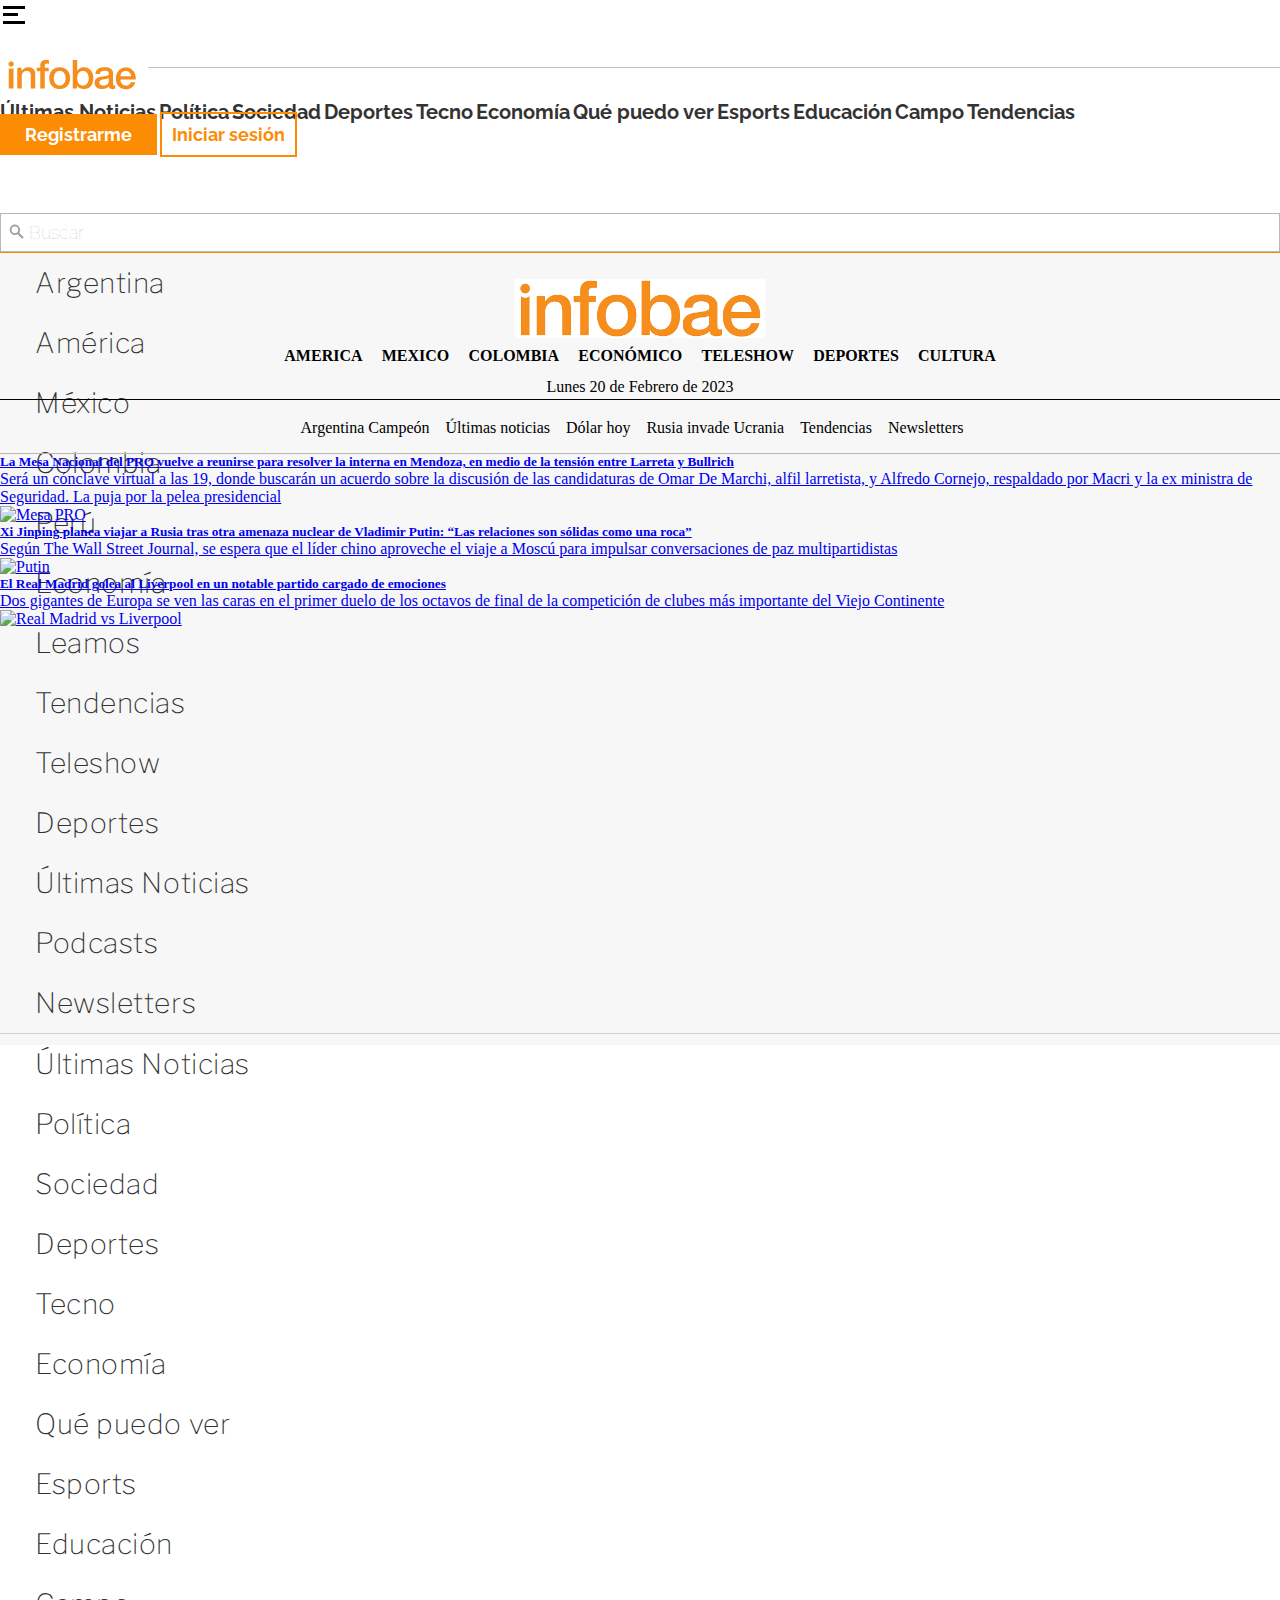
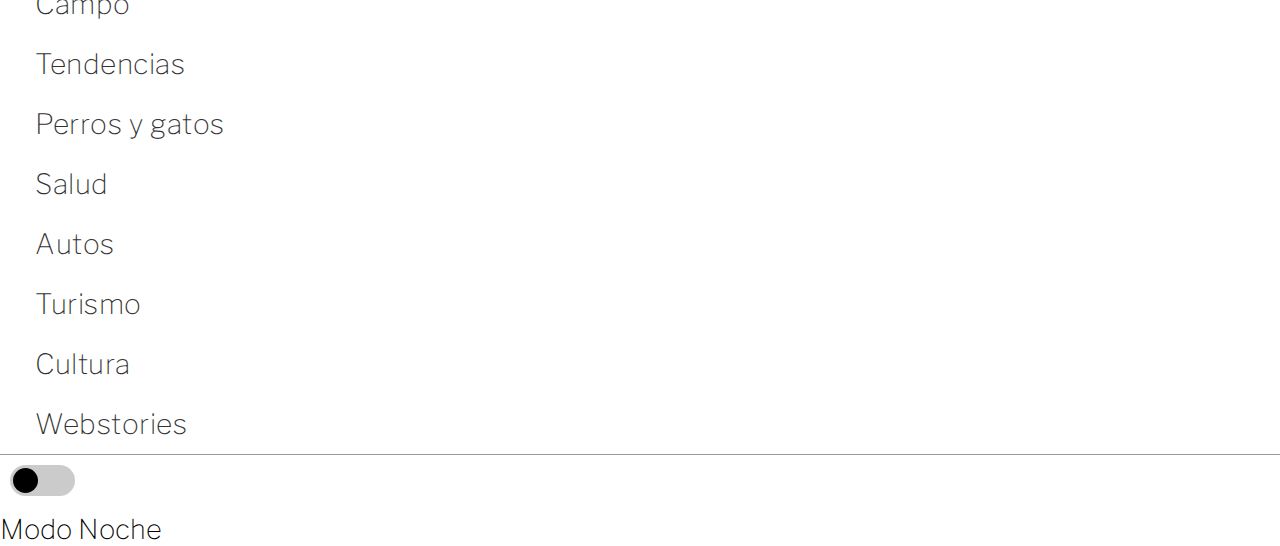
==== commit cdbe1efd: "header Marcelo Iglesias" ====
--- a/index.html
+++ b/index.html
@@ -9,6 +9,7 @@
     <link rel="shortcut icon" href="./img/favicon.ico" type="image/x-icon">
     <link href="https://cdn.jsdelivr.net/npm/bootstrap@5.3.0-alpha1/dist/css/bootstrap.min.css" rel="stylesheet" integrity="sha384-GLhlTQ8iRABdZLl6O3oVMWSktQOp6b7In1Zl3/Jr59b6EGGoI1aFkw7cmDA6j6gD" crossorigin="anonymous">
     <link rel="stylesheet" href="./css/nav.css">
+    <link rel="stylesheet" href="./css/header.css">
 </head>
 <body>
     <nav class="container-fluid sticky-top row justify-content-evenly flex-wrap col">
@@ -99,7 +100,34 @@
         </div>
     </nav>
 
-    <header></header>
+    <header>
+        <div class="container_header">
+            <div class="logo">
+            <img src="./img/logo1.png" alt="logo Infobae" id="logo" />
+            </div>
+
+            <div class="links_secciones_1">
+                <a href="#">AMERICA</a>
+                <a href="#">MEXICO</a>
+                <a href="#">COLOMBIA</a>
+                <a href="#">ECONÓMICO</a>
+                <a href="#">TELESHOW</a>
+                <a href="#">DEPORTES</a>
+                <a href="#">CULTURA</a>
+            </div>
+    
+            <div class="data_item"><p>Lunes 20 de Febrero de 2023</p></div>
+    
+            <div class="links_secciones_2">
+                <a href="#">Argentina Campeón</a>
+                <a href="#">Últimas noticias</a>
+                <a href="#">Dólar hoy</a>
+                <a href="#">Rusia invade Ucrania</a>
+                <a href="#">Tendencias</a>
+                <a href="#">Newsletters</a>
+            </div>
+        </div>
+    </header>
     
     <main class="container">
         <div class="col-8 d-sm-inline-block">
--- a/css/header.css
+++ b/css/header.css
@@ -0,0 +1,63 @@
+* {
+  margin: 0;
+  padding: 0;
+  box-sizing: border-box;
+}
+/* header {
+  display: flex;
+  flex-direction: column;
+  align-items: end;
+  justify-content: end;
+}
+*/
+.container_header {
+  display: flex;
+  flex-direction: column;
+}
+.links_secciones_1 {
+  display: flex;
+  flex-direction: row;
+  text-align: center;
+  justify-content: center;
+}
+.links_secciones_1 > a {
+  text-align: center;
+  color: black;
+  text-decoration: none;
+  margin: 0.6rem;
+  font-weight: 600;
+}
+.logo {
+  height: 30vh;
+  display: flex;
+  flex-direction: row;
+  justify-content: center;
+  align-items: end;
+}
+#logo {
+  width: 250px;
+}
+
+.links_secciones_2 {
+  display: flex;
+  justify-content: center;
+  border-bottom: 1px solid rgb(184, 183, 183);
+  margin-top: 1.2rem;
+}
+
+.links_secciones_2 > a {
+  text-decoration: none;
+  color: black;
+  margin-right: 1rem;
+  margin-bottom: 1rem;
+}
+.data_item {
+  display: flex;
+  justify-content: center;
+
+  line-height: 1.5rem;
+  border-bottom: 1px solid black;
+}
+.data_item > p {
+  margin-bottom: 0;
+}
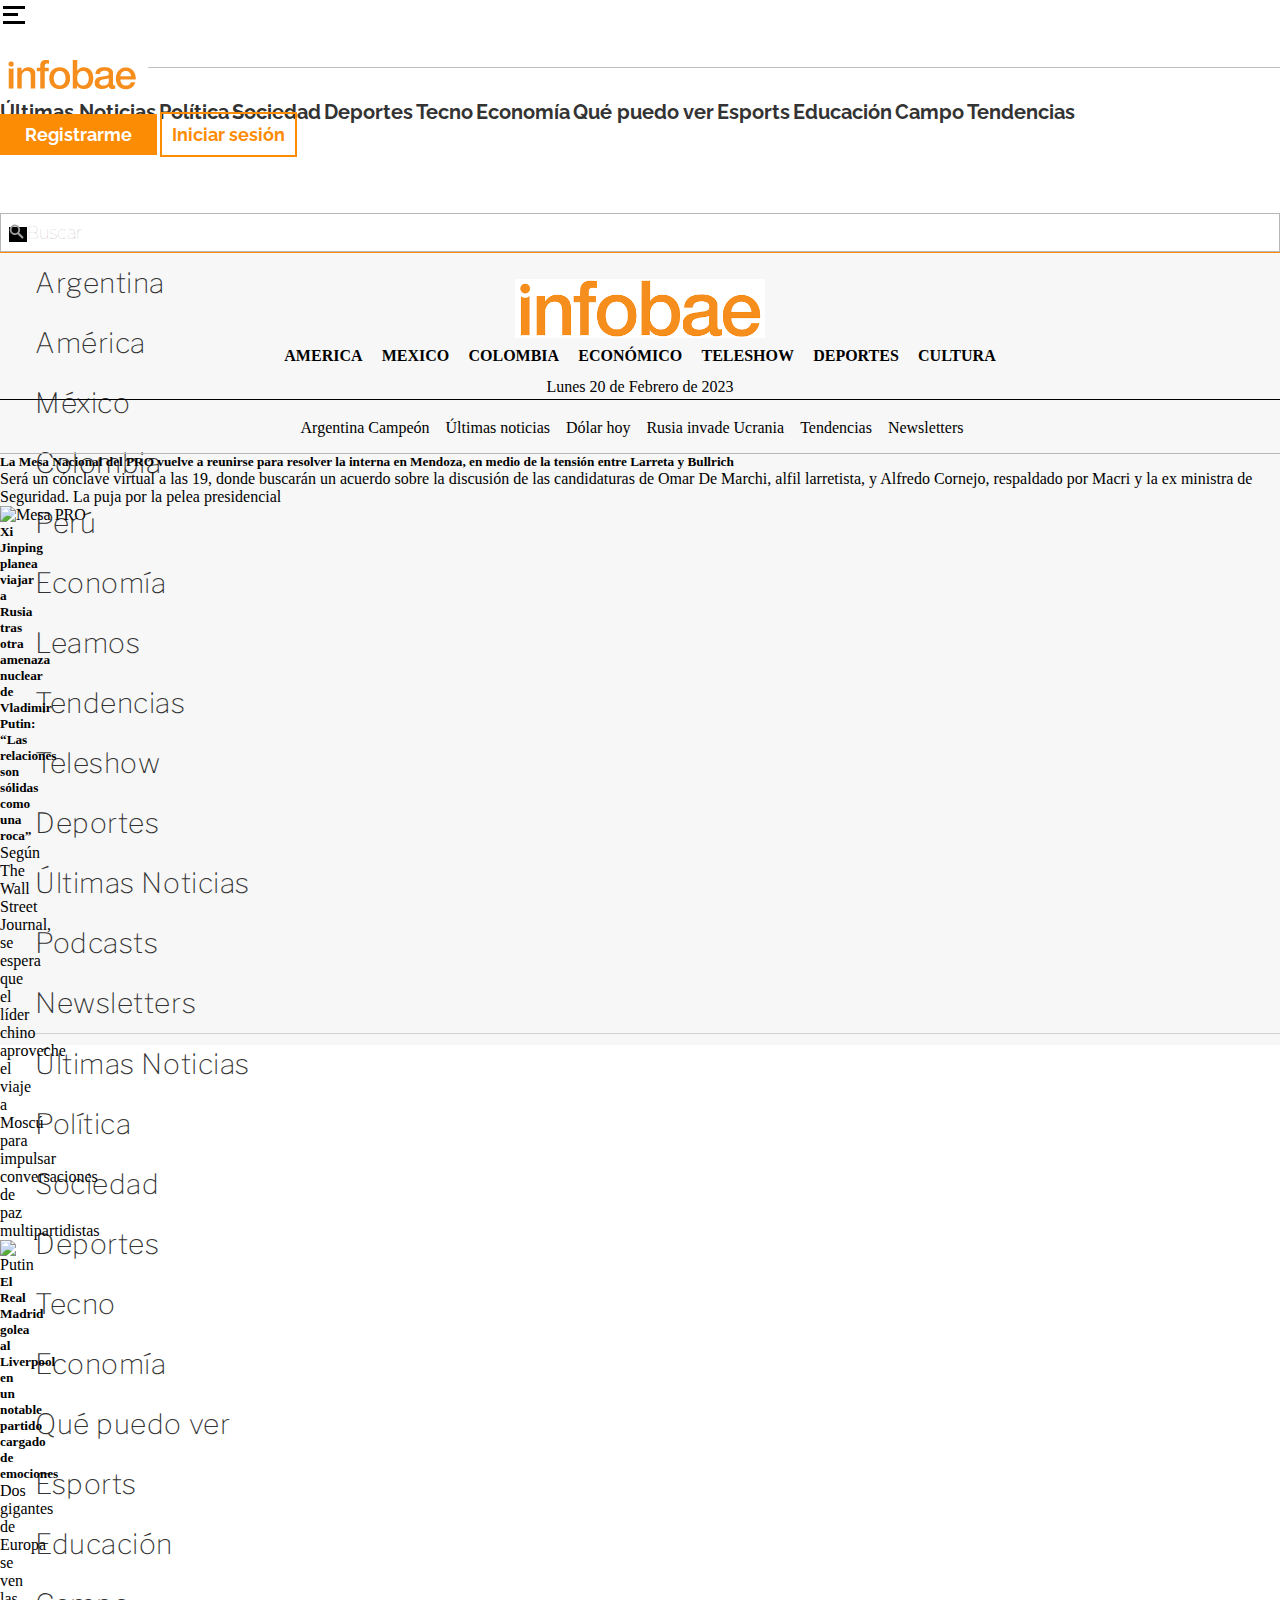
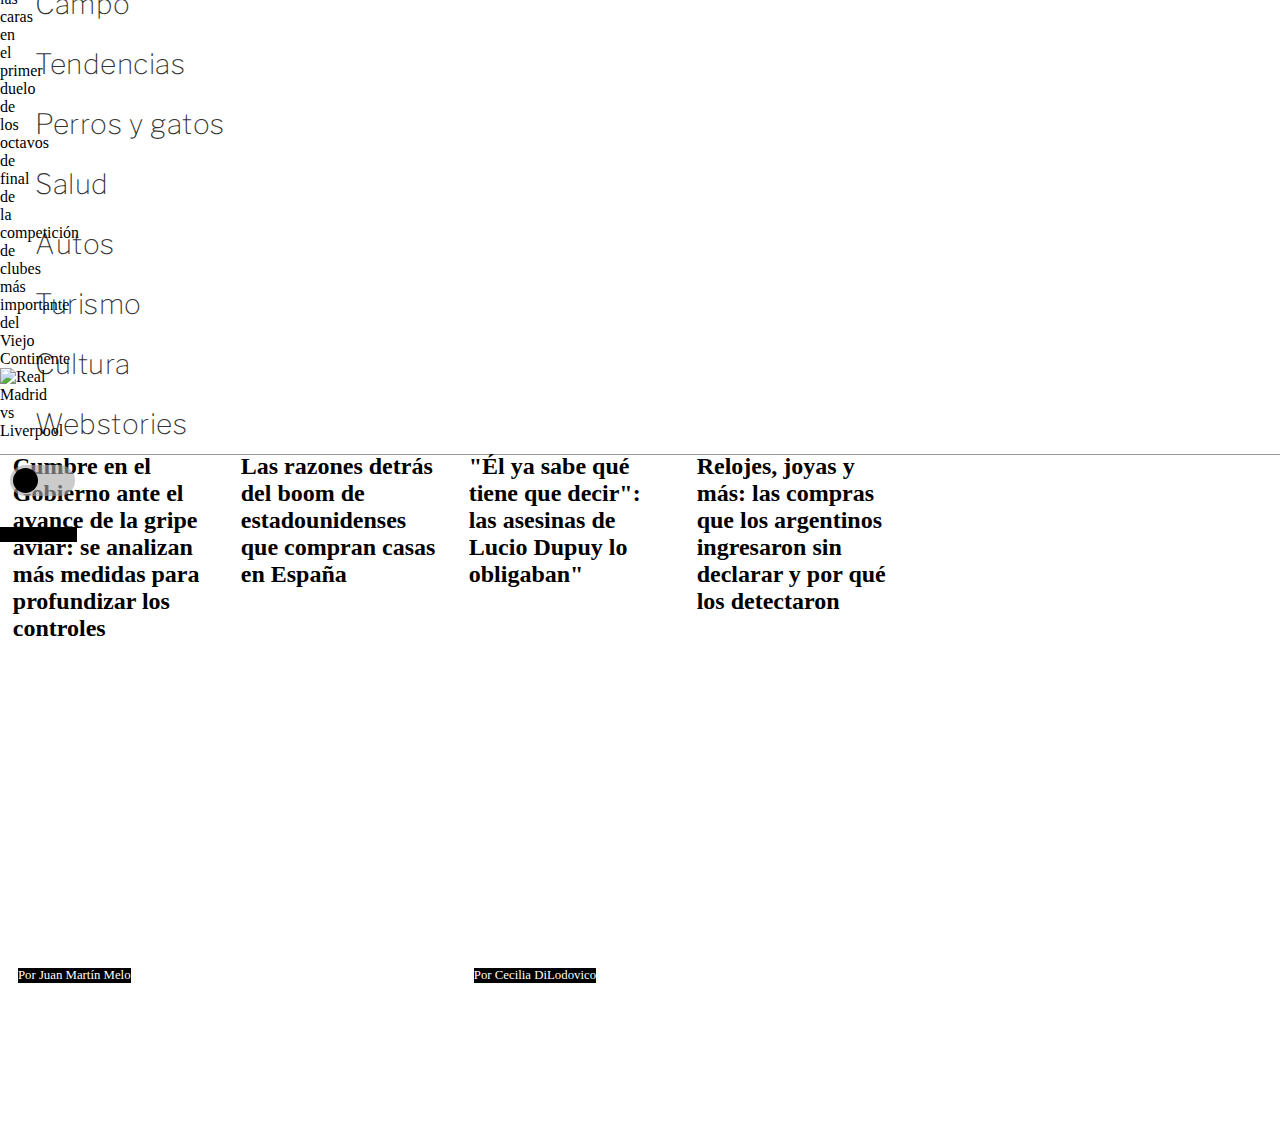
==== commit efd06ba4: "merge directo de Azoares" ====
--- a/index.html
+++ b/index.html
@@ -10,6 +10,7 @@
     <link href="https://cdn.jsdelivr.net/npm/bootstrap@5.3.0-alpha1/dist/css/bootstrap.min.css" rel="stylesheet" integrity="sha384-GLhlTQ8iRABdZLl6O3oVMWSktQOp6b7In1Zl3/Jr59b6EGGoI1aFkw7cmDA6j6gD" crossorigin="anonymous">
     <link rel="stylesheet" href="./css/nav.css">
     <link rel="stylesheet" href="./css/header.css">
+    <link rel="stylesheet" href="./css/azores.css">
 </head>
 <body>
     <nav class="container-fluid sticky-top row justify-content-evenly flex-wrap col">
@@ -175,6 +176,59 @@
                     class="card-img-bottom" alt="Real Madrid vs Liverpool">
             </a>
         </aside>
+        
+        <section>
+            <h2 class="nada">Nada</h2>
+            <article>
+                <a
+                    href="https://www.infobae.com/economia/campo/2023/02/20/cumbre-en-el-gobierno-ante-el-avance-de-la-gripe-aviar-se-analizan-mas-medidas-para-profundizar-los-controles/">
+                    <h2>
+                        Cumbre en el Gobierno ante el avance de la gripe aviar: se analizan
+                        más medidas para profundizar los controles
+                    </h2>
+                </a>
+                <a
+                    href="https://www.infobae.com/economia/campo/2023/02/20/cumbre-en-el-gobierno-ante-el-avance-de-la-gripe-aviar-se-analizan-mas-medidas-para-profundizar-los-controles/">
+                    <p class="im1"><span> Por Juan Martín Melo</span>
+                    </p>
+                </a>
+            </article>
+        
+            <article>
+                <a
+                    href="https://www.infobae.com/estados-unidos/2023/02/20/las-razones-detras-del-boom-de-estadounidenses-que-compran-casas-en-espana/">
+                    <h2>Las razones detrás del boom de estadounidenses que compran casas en España
+        
+                    </h2>
+                </a>
+                <a
+                    href="https://www.infobae.com/estados-unidos/2023/02/20/las-razones-detras-del-boom-de-estadounidenses-que-compran-casas-en-espana/">
+                    <p class="im3"></p>
+                </a>
+            </article>
+        
+            <article>
+        
+                <a
+                    href="https://www.infobae.com/sociedad/policiales/2023/02/20/el-ya-sabe-que-tiene-que-decir-las-asesinas-de-lucio-dupuy-lo-obligaban-a-mentir-sobre-los-moretones-que-le-dejaban/">
+                    <h2>"Él ya sabe qué tiene que decir": las asesinas de Lucio Dupuy lo obligaban"</h2>
+                </a>
+                <a
+                    href="https://www.infobae.com/sociedad/policiales/2023/02/20/el-ya-sabe-que-tiene-que-decir-las-asesinas-de-lucio-dupuy-lo-obligaban-a-mentir-sobre-los-moretones-que-le-dejaban/">
+                    <p class="im2"><span>Por Cecilia DiLodovico</span></p>
+        
+                </a>
+            </article>
+
+            <article>   
+                <a href="https://www.infobae.com/economia/2023/02/20/relojes-cartier-joyas-y-mas-las-compras-que-delataron-a-argentinos-que-intentaron-pasar-bienes-sin-declarar-y-por-que-los-detectaron/">         
+                <h2>Relojes, joyas y más: las compras que los argentinos ingresaron sin declarar 
+                    y por qué los detectaron</h2></a>
+                    <a href="https://www.infobae.com/economia/2023/02/20/relojes-cartier-joyas-y-mas-las-compras-que-delataron-a-argentinos-que-intentaron-pasar-bienes-sin-declarar-y-por-que-los-detectaron/">         
+                    <p class="im4"></p>
+                    </a>
+            </article>
+        </section>
     </main>
     <footer></footer>
 
--- a/css/azores.css
+++ b/css/azores.css
@@ -0,0 +1,303 @@
+*{
+    padding: 0;
+    margin: 0;
+    box-sizing: border-box;
+}
+
+section{
+    width: 85%;
+    display: flex;
+    flex-direction: row;
+    flex-wrap: nowrap;
+}
+
+article{
+    width: 18.6%;
+    display: inline-block;
+    height: 75vh;
+    margin: 1vw;
+    
+    
+}
+
+h2{
+    vertical-align: top;
+    height: 41vh;
+    
+}
+.nada{
+    display: none;
+}
+
+article>p{
+    display: inline;
+    background-color: black;
+    color: white;
+    margin: 0;
+    font-family: Arial, Helvetica, sans-serif;
+    font-weight: bold;
+}
+
+.im1{
+    background-image: url("../images/image1.avif");
+    height: 18.5vh;    
+    display: flex;
+    align-items: end;
+    color: white;
+    background-size: cover;
+    text-align: center;
+    justify-content: left;
+    padding: 0.4vw;
+}
+.im2{
+    background-image: url("../images/image2.avif");
+    height: 18.5vh;    
+    display: flex;
+    align-items: end;
+    color: white;
+    background-size: cover;
+    justify-content: left;
+    padding: 0.4vw;
+}
+span{
+    background-color: black;
+    text-align: left;
+    font-size: 0.8rem;
+}
+.im3{
+    background-image: url("../images/image3.avif");
+    height: 18.5vh;    
+    display: flex;
+    align-items: end;
+    color: white;
+    background-size: cover;
+    justify-content: left;
+    padding: 0.4vw;
+}
+.im4{
+    background-image: url("../images/image4.avif");
+    height: 18.5vh;
+    
+    display: flex;
+    align-items: end;
+    color: white;
+    background-size: cover;
+    justify-content: left;
+    padding: 0.4vw;
+}
+a{
+    color:black;
+    text-decoration: none;
+}
+
+:active{
+    color: black;
+}
+:visited{
+    color: black;
+}
+
+@media (max-width:992px) {
+    
+   
+section{
+           
+    display: flex;
+    flex-direction: row;
+    flex-wrap: wrap;    
+    width: 100vw;
+   
+}
+
+article{
+    padding-left: 1%;
+    display: inline-block;
+    width: 100%;
+    height: 60vh;
+  
+    margin: 1vw;
+    
+    padding-bottom: 7%;
+   
+}
+
+h2{
+    vertical-align: top;
+    width: 95%;
+    height: 14vh;
+    font-size: 2rem;
+}
+
+article>p{
+    display: inline;
+    background-color: black;
+    color: white;
+    margin: 0;
+    font-family: Arial, Helvetica, sans-serif;
+    font-weight: bold;
+    width: 95%;
+    
+    
+}
+
+.im1{
+    background-image: url("../images/image1.avif");
+    height: 40vh;
+    background-size: cover;
+    display: flex;
+    align-items: end;
+    color: white;
+    background-size: cover;
+    text-align: center;
+}
+.im2{
+    background-image: url("../images/image2.avif");
+    height: 40vh;
+    width: 95%;
+    display: flex;
+    align-items: end;
+    color: white;
+    background-size: cover;
+    justify-content: left;
+    padding: 0.4vw;
+}
+span{
+    background-color: black;
+    text-align: left;
+    font-size: 0.8rem;
+}
+.im3{
+    background-image: url("../images/image3.avif");
+  
+    width: 95%;
+    height: 40vh;
+    display: flex;
+    align-items: end;
+    color: white;
+    background-size: cover;
+    justify-content: left;
+    padding: 0.4vw;
+}
+.im4{
+    background-image: url("../images/image4.avif");
+    height: 40vh;
+    width: 95%;
+    display: flex;
+    align-items: end;
+    color: white;
+    background-size: cover;
+    justify-content: left;
+    padding: 0.4vw;
+}
+}
+aside{
+    width: 1vw;
+}
+@media (max-width:768px) {
+    main{
+        background-color:pink;
+        width: 100%;
+}
+section{
+    width: 100%;
+    display: flex;
+    flex-direction: row;
+    flex-wrap: wrap;    
+    background-color: antiquewhite;
+}
+
+article{
+    
+    display: flex;
+    flex-direction: row;
+    height: 60vh;
+    width: 90%;
+    margin: 1vw;
+    flex-wrap: wrap;
+    
+}
+
+h2{
+    vertical-align: top;
+    width: 95%;
+    height: 20vh;
+}
+
+article>p{
+    display: inline;
+    background-color: black;
+    color: white;
+    margin: 0;
+    font-family: Arial, Helvetica, sans-serif;
+    font-weight: bold;
+    
+    
+}
+
+.im1{
+    background-image: url("../images/image1.avif");
+    height: 40vh;
+    width: 95%;
+    display: flex;
+    align-items: end;
+    color: white;
+    background-size: cover;
+    text-align: center;
+}
+.im2{
+    background-image: url("../images/image2.avif");
+    height: 40vh;
+    width: 95%;
+    display: flex;
+    align-items: end;
+    color: white;
+    background-size: cover;
+    justify-content: left;
+    padding: 0.4vw;
+}
+span{
+    background-color: black;
+    text-align: left;
+    font-size: 0.8rem;
+}
+.im3{
+    background-image: url("../images/image3.avif");
+  
+    width: 95%;
+    height: 40vh;
+    display: flex;
+    align-items: end;
+    color: white;
+    background-size: cover;
+    justify-content: left;
+    padding: 0.4vw;
+}
+.im4{
+    background-image: url("../images/image4.avif");
+    height: 40vh;
+    width: 95%;
+    display: flex;
+    align-items: end;
+    color: white;
+    background-size: cover;
+    justify-content: left;
+    padding: 0.4vw;
+}
+}
+aside{
+    width: 1vw;
+}
+Footer
+© 2023 GitHub, Inc.
+Footer navigation
+Terms
+Privacy
+Security
+Status
+Docs
+Contact GitHub
+Pricing
+API
+Training
+Blog
+About
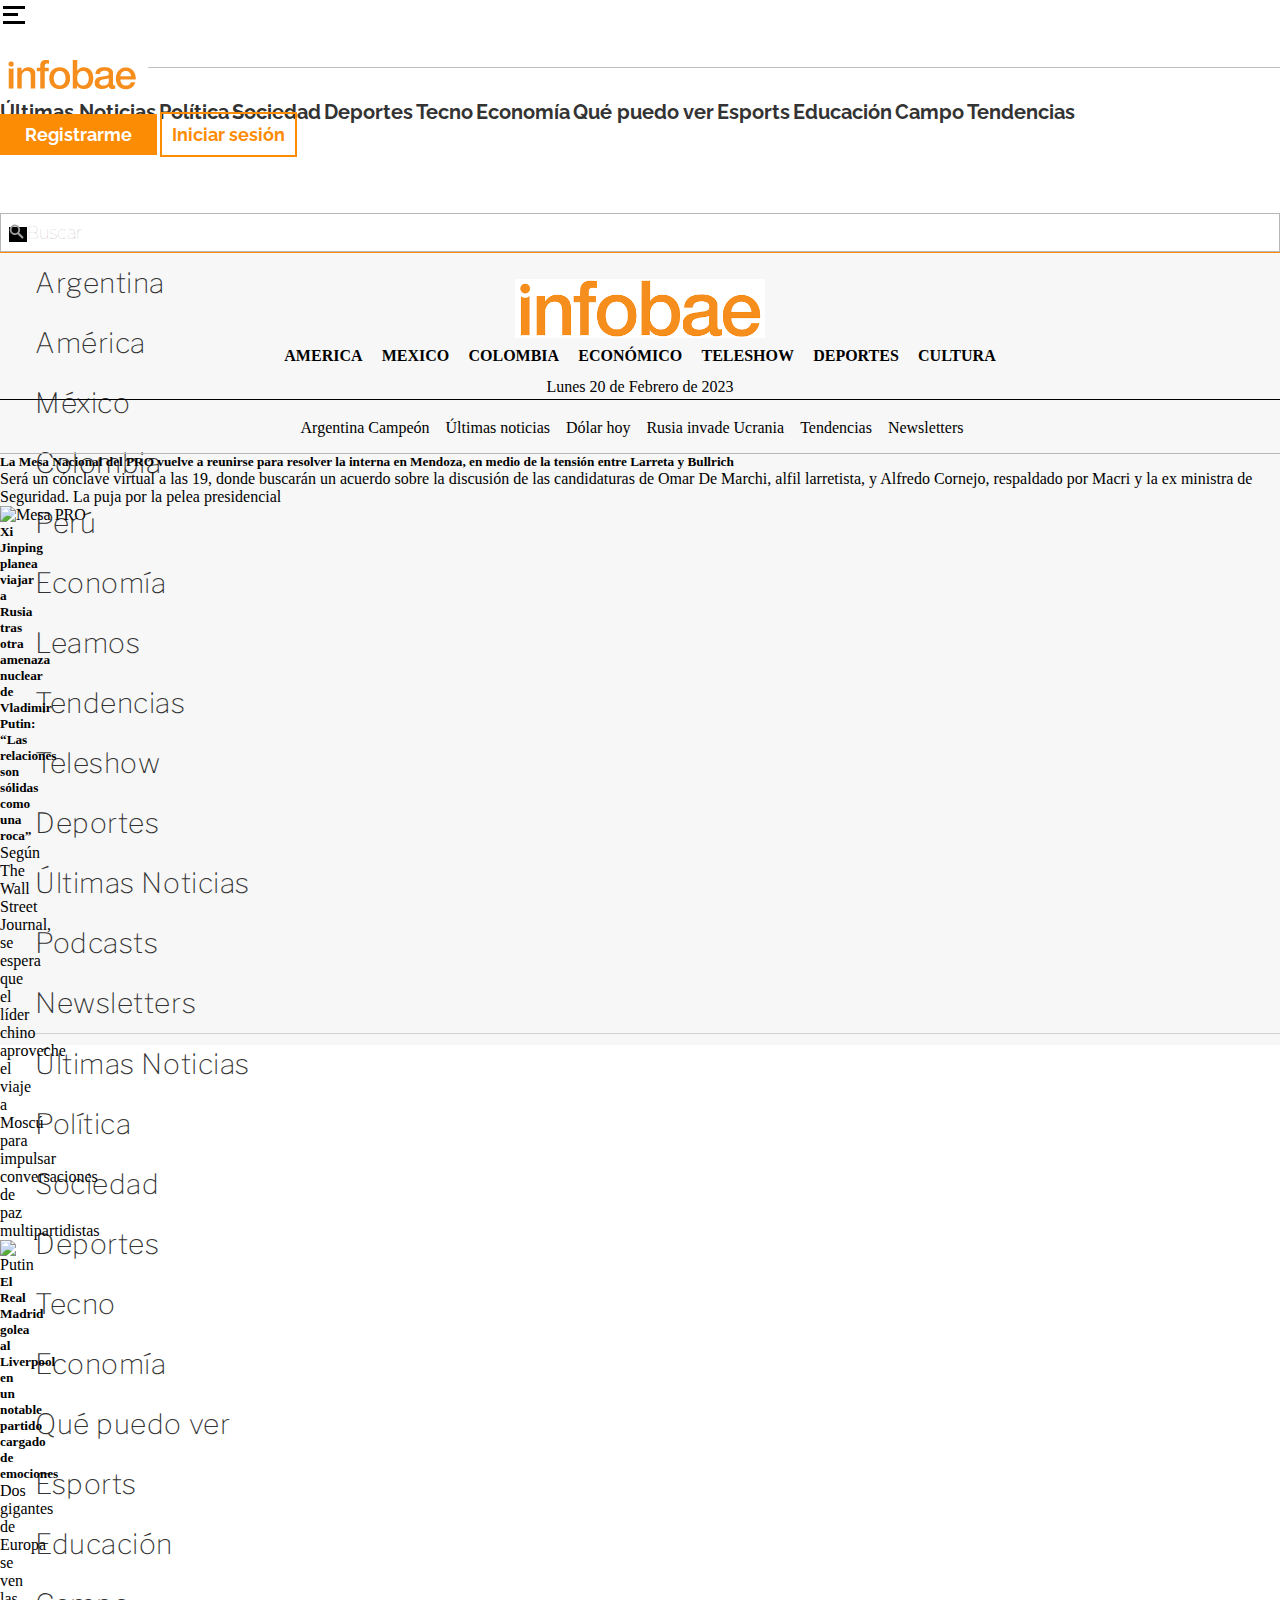
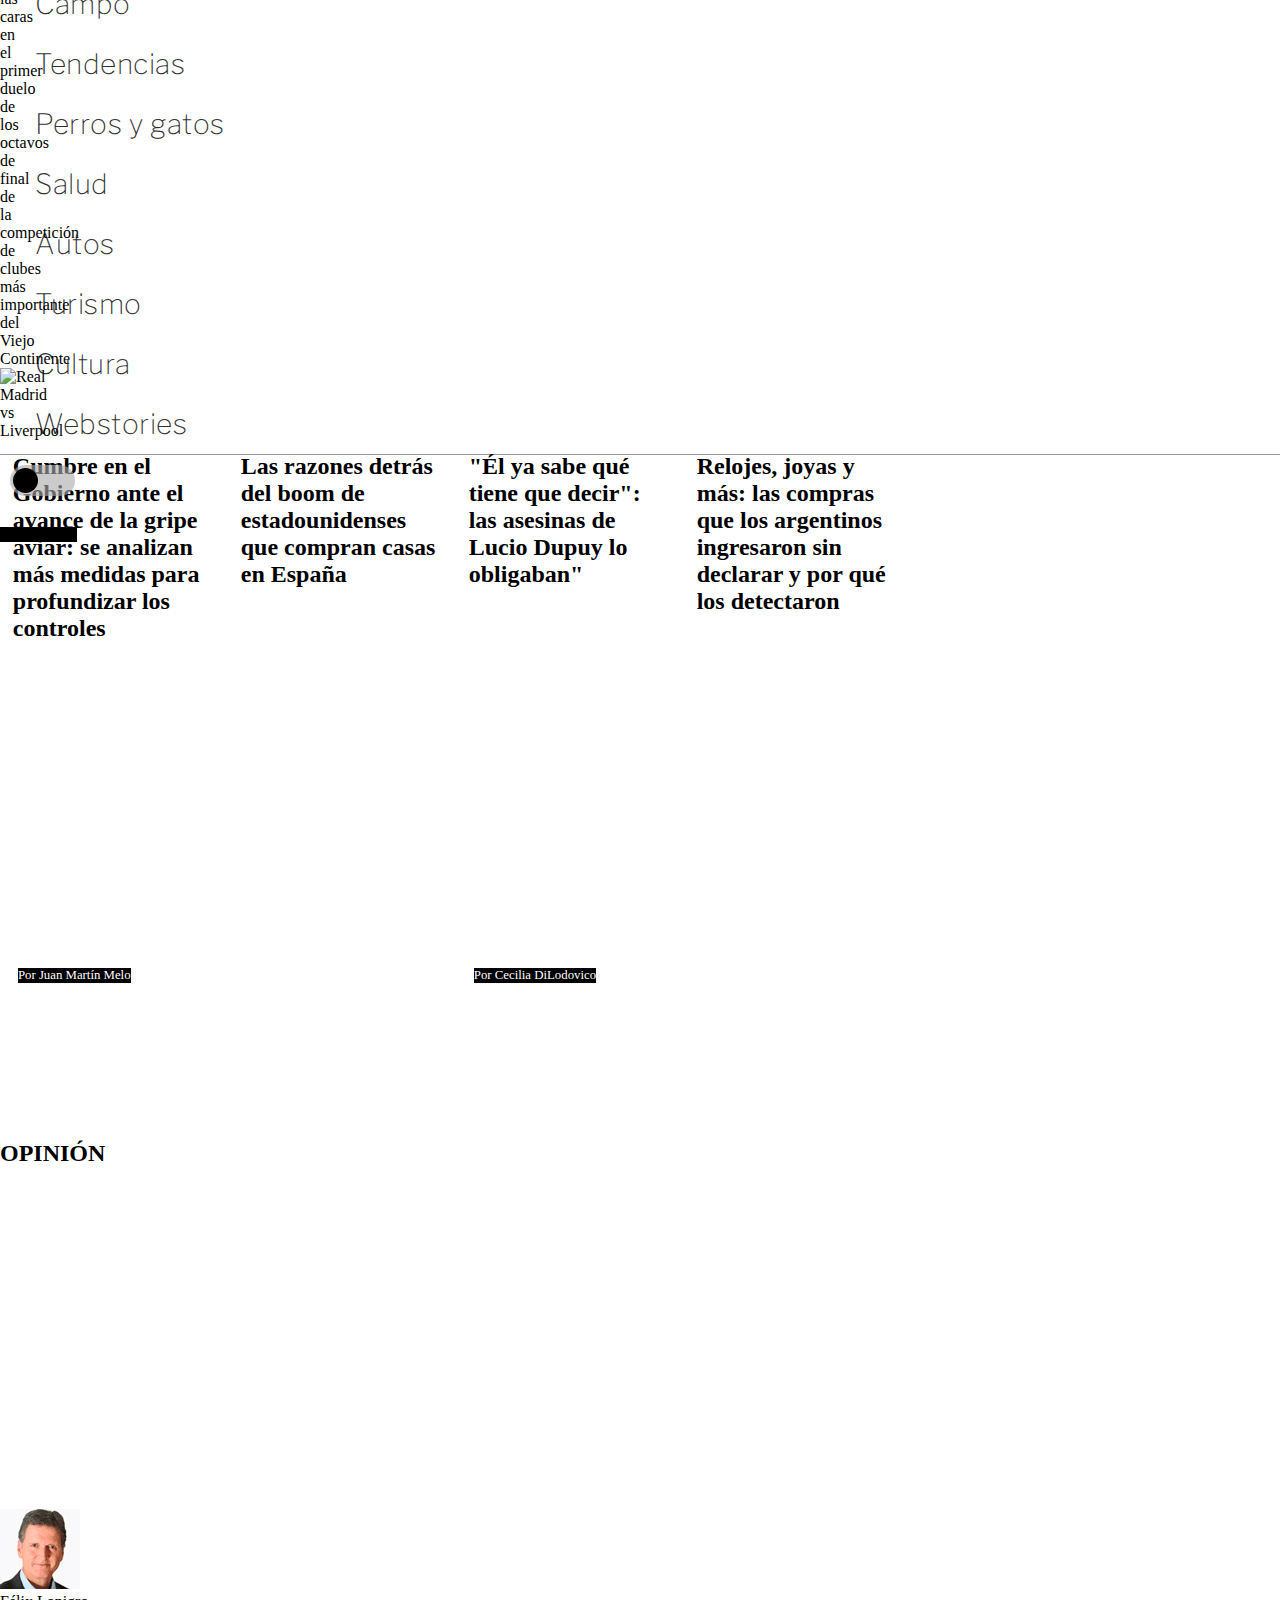
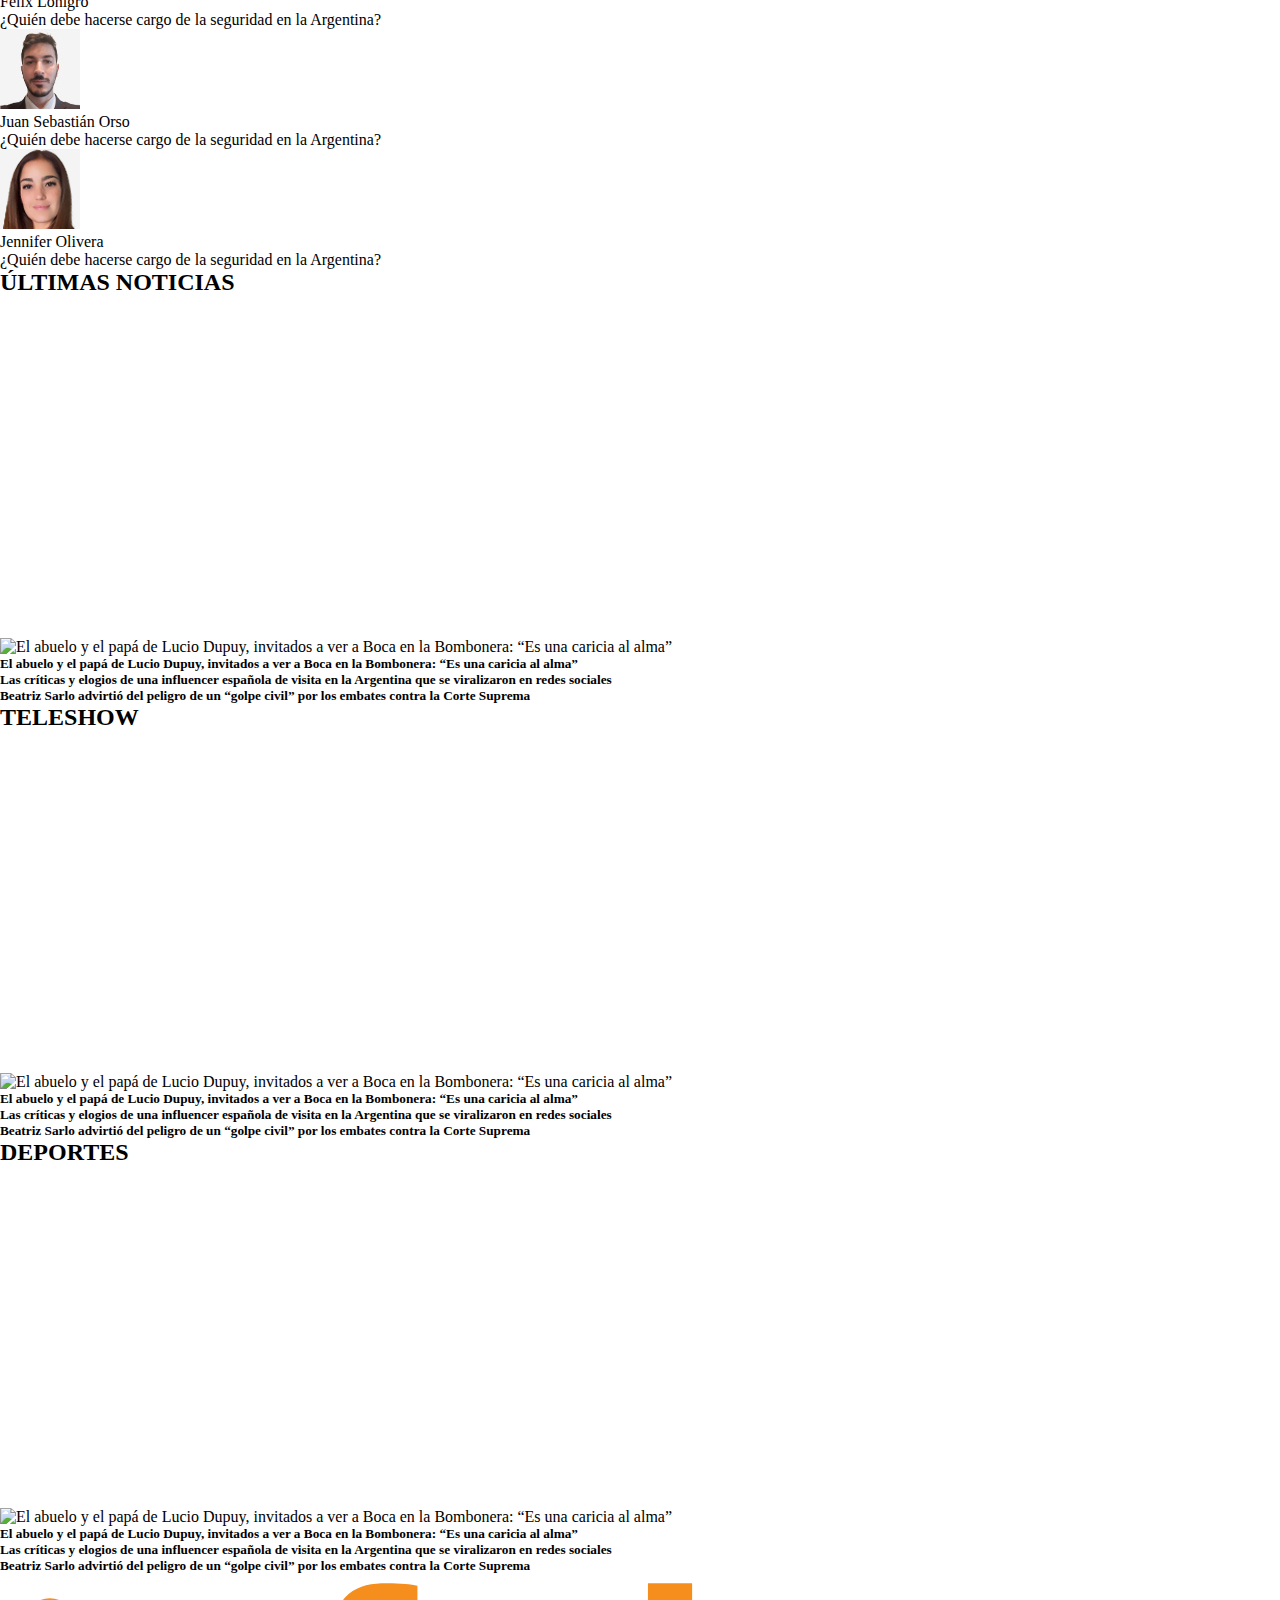
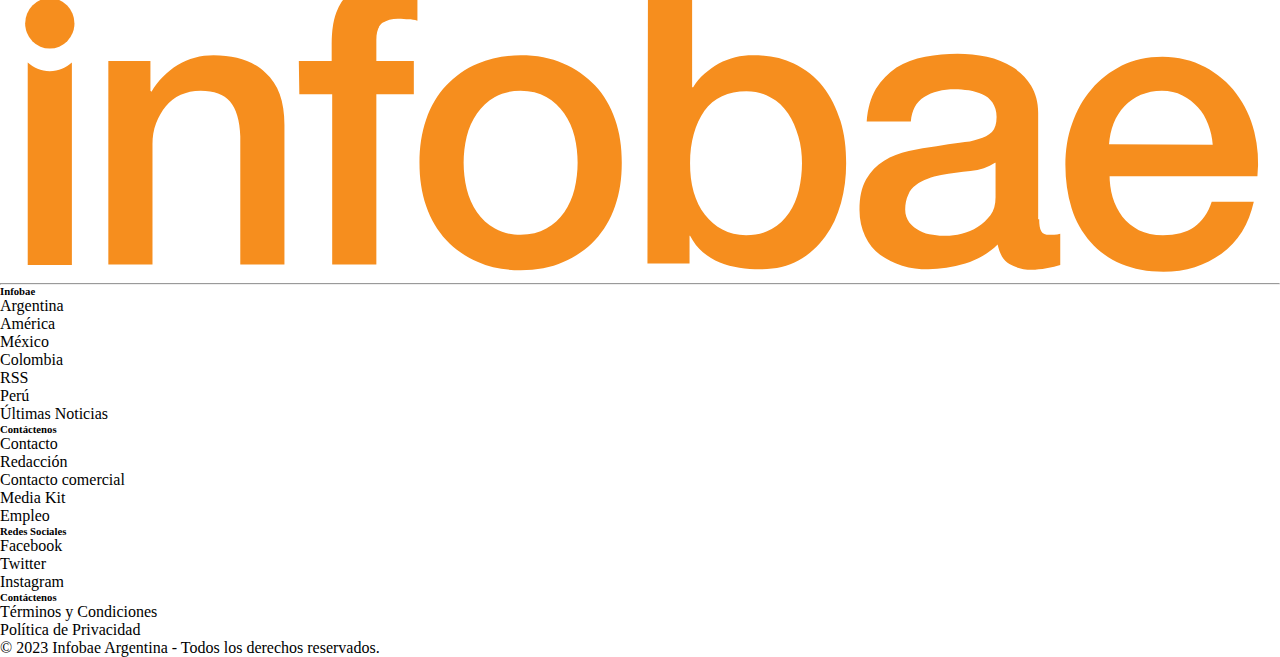
==== commit b3ad7402: "merge manual Grandinelli" ====
--- a/index.html
+++ b/index.html
@@ -229,8 +229,273 @@
                     </a>
             </article>
         </section>
+
+        
+
+        <div class="container">
+            <div class="border-top border-3 border-dark pt-2">
+                <a href="https://www.infobae.com/opinion/" aria-label="OPINIÓN">
+                    <h2 style="color: black">OPINIÓN</h2>
+                </a>
+            </div>
+            <div class="border-top border-1 border-dark mb-3"></div>
+            <div class="row row-cols-1 row-cols-md-3 g-4 ">
+                <div class="col ">
+                    <div class="card ">
+                        <div class="row g-0  ">
+                            <div class="col-md-4 text-center d-flex justify-content-center align-items-center">
+                                <img src="./img/8a52b93f-7d68-498b-8f4f-d10d046942f7.jpg" class="img-fluid rounded-start "
+                                    alt="Félix Lonigro">
+                            </div>
+                            <div class="col-md-8 ">
+                                <div class="card-body ">
+                                    <p class="fs-6 ">Félix Lonigro</p>
+                                    <p class="card-text fw-bold ">¿Quién debe hacerse cargo de la seguridad en la Argentina?</p>
+                                </div>
+                            </div>
+                        </div>
+                    </div>
+                </div>
+                <div class="col">
+                    <div class="card">
+                        <div class="row g-0 align-middle">
+                            <div class="col-md-4 text-center d-flex justify-content-center align-items-center">
+                                <img src="./img/93226afc-1fd0-42bc-89cb-cc33fdcdff38.jpg" class="img-fluid rounded-start"
+                                    alt="...">
+                            </div>
+                            <div class="col-md-8">
+                                <div class="card-body">
+                                    <p class="fs-6 ">Juan Sebastián Orso</p>
+                                    <p class="card-text fw-bold">¿Quién debe hacerse cargo de la seguridad en la Argentina?</p>
+                                </div>
+                            </div>
+                        </div>
+                    </div>
+                </div>
+                <div class="col">
+                    <div class="card">
+                        <div class="row g-0  ">
+                            <div class="col-md-4 text-center  d-flex justify-content-center align-items-center ">
+                                <img src="./img/b419fff6-0284-4d4c-9af6-ee4e661c6072.jpg" class="img-fluid rounded-start ">
+                            </div>
+                            <div class="col-md-8">
+                                <div class="card-body">
+                                    <p class="fs-6 ">Jennifer Olivera</p>
+                                    <p class="card-text fw-bold">¿Quién debe hacerse cargo de la seguridad en la Argentina?</p>
+                                </div>
+                            </div>
+                        </div>
+                    </div>
+                </div>
+            </div>
+        </div>
+        <div class="container">
+            <div class="row row-cols-1 row-cols-md-3 g-4  ">
+                <div class="col   ">
+                    <div class="row ">
+                        <div class="col-12">
+                            <h2 class="text-danger fw-bold">ÚLTIMAS NOTICIAS</h2>
+                        </div>
+                        <div class="col-12 ">
+                            <div class="card">
+                                <img src="https://cloudfront-us-east-1.images.arcpublishing.com/infobae/I4XWNM56AVANTG5XIAVIN5ISFE.jpg"
+                                    class="card-img-top"
+                                    alt="El abuelo y el papá de Lucio Dupuy, invitados a ver a Boca en la Bombonera: “Es una caricia al alma”">
+                                <div class="card-body">
+                                    <a href="/sociedad/2023/02/19/el-abuelo-y-el-papa-de-lucio-dupuy-invitados-a-ver-a-boca-en-la-bombonera-es-una-caricia-al-alma/"
+                                        class="text-black">
+                                        <h5 class="card-title">El abuelo y el papá de Lucio Dupuy, invitados a ver a Boca en la
+                                            Bombonera: “Es
+                                            una
+                                            caricia al alma”</h5>
+                                    </a>
+                                </div>
+                            </div>
+                            <div class="card ">
+                                <div class="card-body">
+                                    <a href="/economia/2023/02/19/las-criticas-y-elogios-de-una-influencer-espanola-de-visita-en-la-argentina-que-se-viralizaron-en-tik-tok/"
+                                        class="text-black">
+                                        <h5 class="card-title">Las críticas y elogios de una influencer española de visita en la
+                                            Argentina que
+                                            se
+                                            viralizaron en redes sociales</h5>
+                                    </a>
+                                </div>
+                            </div>
+                            <div class="card mb-4">
+                                <div class="card-body">
+                                    <a href="/politica/2023/02/19/beatriz-sarlo-advirtio-del-peligro-de-un-golpe-civil-por-los-embates-contra-la-corte-suprema/"
+                                        class="text-black">
+                                        <h5 class="card-title">Beatriz Sarlo advirtió del peligro de un “golpe civil” por los
+                                            embates contra
+                                            la
+                                            Corte Suprema</h5>
+                                    </a>
+                                </div>
+                            </div>
+                        </div>
+                    </div>
+                </div>
+                <div class="col  ">
+                    <div class="row ">
+                        <div class="col-12">
+                            <h2 class="text-danger fw-bold">TELESHOW</h2>
+                        </div>
+                        <div class="col-12 ">
+                            <div class="card">
+                                <img src="https://cloudfront-us-east-1.images.arcpublishing.com/infobae/I4XWNM56AVANTG5XIAVIN5ISFE.jpg"
+                                    class="card-img-top"
+                                    alt="El abuelo y el papá de Lucio Dupuy, invitados a ver a Boca en la Bombonera: “Es una caricia al alma”">
+                                <div class="card-body">
+                                    <a href="/sociedad/2023/02/19/el-abuelo-y-el-papa-de-lucio-dupuy-invitados-a-ver-a-boca-en-la-bombonera-es-una-caricia-al-alma/"
+                                        class="text-black">
+                                        <h5 class="card-title">El abuelo y el papá de Lucio Dupuy, invitados a ver a Boca en la
+                                            Bombonera: “Es
+                                            una
+                                            caricia al alma”</h5>
+                                    </a>
+                                </div>
+                            </div>
+                            <div class="card ">
+                                <div class="card-body">
+                                    <a href="/economia/2023/02/19/las-criticas-y-elogios-de-una-influencer-espanola-de-visita-en-la-argentina-que-se-viralizaron-en-tik-tok/"
+                                        class="text-black">
+                                        <h5 class="card-title">Las críticas y elogios de una influencer española de visita en la
+                                            Argentina que
+                                            se
+                                            viralizaron en redes sociales</h5>
+                                    </a>
+                                </div>
+                            </div>
+                            <div class="card mb-4">
+                                <div class="card-body">
+                                    <a href="/politica/2023/02/19/beatriz-sarlo-advirtio-del-peligro-de-un-golpe-civil-por-los-embates-contra-la-corte-suprema/"
+                                        class="text-black">
+                                        <h5 class="card-title">Beatriz Sarlo advirtió del peligro de un “golpe civil” por los
+                                            embates contra
+                                            la
+                                            Corte Suprema</h5>
+                                    </a>
+                                </div>
+                            </div>
+                        </div>
+                    </div>
+                </div>
+                <div class="col  ">
+                    <div class="row ">
+                        <div class="col-12">
+                            <h2 class="text-dark fw-bold">DEPORTES</h2>
+                        </div>
+                        <div class="col-12 ">
+                            <div class="card">
+                                <img src="https://cloudfront-us-east-1.images.arcpublishing.com/infobae/I4XWNM56AVANTG5XIAVIN5ISFE.jpg"
+                                    class="card-img-top"
+                                    alt="El abuelo y el papá de Lucio Dupuy, invitados a ver a Boca en la Bombonera: “Es una caricia al alma”">
+                                <div class="card-body">
+                                    <a href="/sociedad/2023/02/19/el-abuelo-y-el-papa-de-lucio-dupuy-invitados-a-ver-a-boca-en-la-bombonera-es-una-caricia-al-alma/"
+                                        class="text-black">
+                                        <h5 class="card-title">El abuelo y el papá de Lucio Dupuy, invitados a ver a Boca en la
+                                            Bombonera: “Es
+                                            una
+                                            caricia al alma”</h5>
+                                    </a>
+                                </div>
+                            </div>
+                            <div class="card ">
+                                <div class="card-body">
+                                    <a href="/economia/2023/02/19/las-criticas-y-elogios-de-una-influencer-espanola-de-visita-en-la-argentina-que-se-viralizaron-en-tik-tok/"
+                                        class="text-black">
+                                        <h5 class="card-title">Las críticas y elogios de una influencer española de visita en la
+                                            Argentina que
+                                            se
+                                            viralizaron en redes sociales</h5>
+                                    </a>
+                                </div>
+                            </div>
+                            <div class="card mb-4">
+                                <div class="card-body">
+                                    <a href="/politica/2023/02/19/beatriz-sarlo-advirtio-del-peligro-de-un-golpe-civil-por-los-embates-contra-la-corte-suprema/"
+                                        class="text-black">
+                                        <h5 class="card-title">Beatriz Sarlo advirtió del peligro de un “golpe civil” por los
+                                            embates contra
+                                            la
+                                            Corte Suprema</h5>
+                                    </a>
+                                </div>
+                            </div>
+                        </div>
+                    </div>
+                </div>
+            </div>
+        </div>
     </main>
-    <footer></footer>
+
+    <footer class="bg-light text-center w-100 p-0 m-0">
+        <div class="pt-3 d-flex justify-content-center align-items-center">
+            <div class="row w-100 ">
+                <div class=" d-flex align-items-center   col-md-4 ">
+                    <a href="#" class="text-decoration-none text-reset"><i class="bi bi-facebook"></i></a>
+                    <a href="#" class="text-decoration-none text-reset ms-4"><i class="bi bi-twitter"></i></a>
+                    <a href="#" class="text-decoration-none text-reset ms-4"><i class="bi bi-instagram"></i></a>
+                    <a href="#" class="text-decoration-none text-reset ms-4"><i class="bi bi-youtube"></i></a>
+                </div>
+                <div class=" align-items-center col-md-4 ">
+                    <a href="#"><img src="./img/logo_infobae_naranja.svg" alt="footer-logo"
+                            class="footer-logo w-25 align-items-center"></a>
+                </div>
+                <div class="col-md-4 "></div>
+            </div>
+        </div>
+        <hr>
+        <div class="social-copy d-flex justify-content-around  align-items-center">
+            <div class="row py-5 text-start px-5 w-100 ">
+                <div class="col-md-3">
+                    <h6 class="text-uppercase mb-3 fw-bold">Infobae</h6>
+                    <ul class="list-unstyled mb-0">
+                        <li><a href="https://www.infobae.com/?noredirect" class="text-muted">Argentina</a></li>
+                        <li><a href="https://www.infobae.com/america/" class="text-muted">América</a></li>
+                        <li><a href="https://www.infobae.com/america/mexico/" class="text-muted">México</a></li>
+                        <li><a href="https://www.infobae.com/america/colombia/" class="text-muted">Colombia</a></li>
+                        <li><a href="https://www.infobae.com/feeds/rss/" class="text-muted">RSS</a></li>
+                        <li><a href="https://www.infobae.com/america/peru/" class="text-muted">Perú</a></li>
+                        <li><a href="https://www.infobae.com/ultimas-noticias/" class="text-muted">Últimas Noticias</a></li>
+                    </ul>
+                </div>
+                <div class="col-md-3">
+                    <h6 class="text-uppercase mb-3 fw-bold">Contáctenos</h6>
+                    <ul class="list-unstyled mb-0">
+                        <li><a href="mailto:contacto@infobae.com" class="text-muted">Contacto</a></li>
+                        <li><a href="mailto:redaccion@infobae.com" class="text-muted">Redacción</a></li>
+                        <li><a href="mailto:comercial@infobae.com" class="text-muted">Contacto comercial</a></li>
+                        <li><a href="https://mediakit.infobae.com" class="text-muted">Media Kit</a></li>
+                        <li><a href="https://www.linkedin.com/company/infobae/jobs/" class="text-muted">Empleo</a></li>
+                    </ul>
+                </div>
+                <div class="col-md-3">
+                    <h6 class="text-uppercase mb-3 fw-bold">Redes Sociales</h6>
+                    <ul class="list-unstyled mb-0">
+                        <li><a href="https://www.facebook.com/Infobae/" class="text-muted">Facebook</a></li>
+                        <li><a href="https://twitter.com/Infobae/" class="text-muted">Twitter</a></li>
+                        <li><a href="https://www.instagram.com/Infobae/" class="text-muted">Instagram</a></li>
+                    </ul>
+                </div>
+                <div class="col-md-3">
+                    <h6 class="text-uppercase mb-3 fw-bold">Contáctenos</h6>
+                    <ul class="list-unstyled mb-0">
+                        <li><a href="https://www.infobae.com/terminos-y-condiciones/" class="text-muted">Términos y
+                                Condiciones</a>
+                        </li>
+                        <li><a href="https://www.infobae.com/politicas-de-privacidad/" class="text-muted">Política de
+                                Privacidad</a>
+                        </li>
+                    </ul>
+                </div>
+            </div>
+        </div>
+        <div class="text-center p-3 bg-light">
+            © 2023 Infobae Argentina - Todos los derechos reservados.
+        </div>
+    </footer>
 
     <script src="https://cdn.jsdelivr.net/npm/bootstrap@5.3.0-alpha1/dist/js/bootstrap.bundle.min.js" integrity="sha384-w76AqPfDkMBDXo30jS1Sgez6pr3x5MlQ1ZAGC+nuZB+EYdgRZgiwxhTBTkF7CXvN" crossorigin="anonymous"></script>   
 </body>
